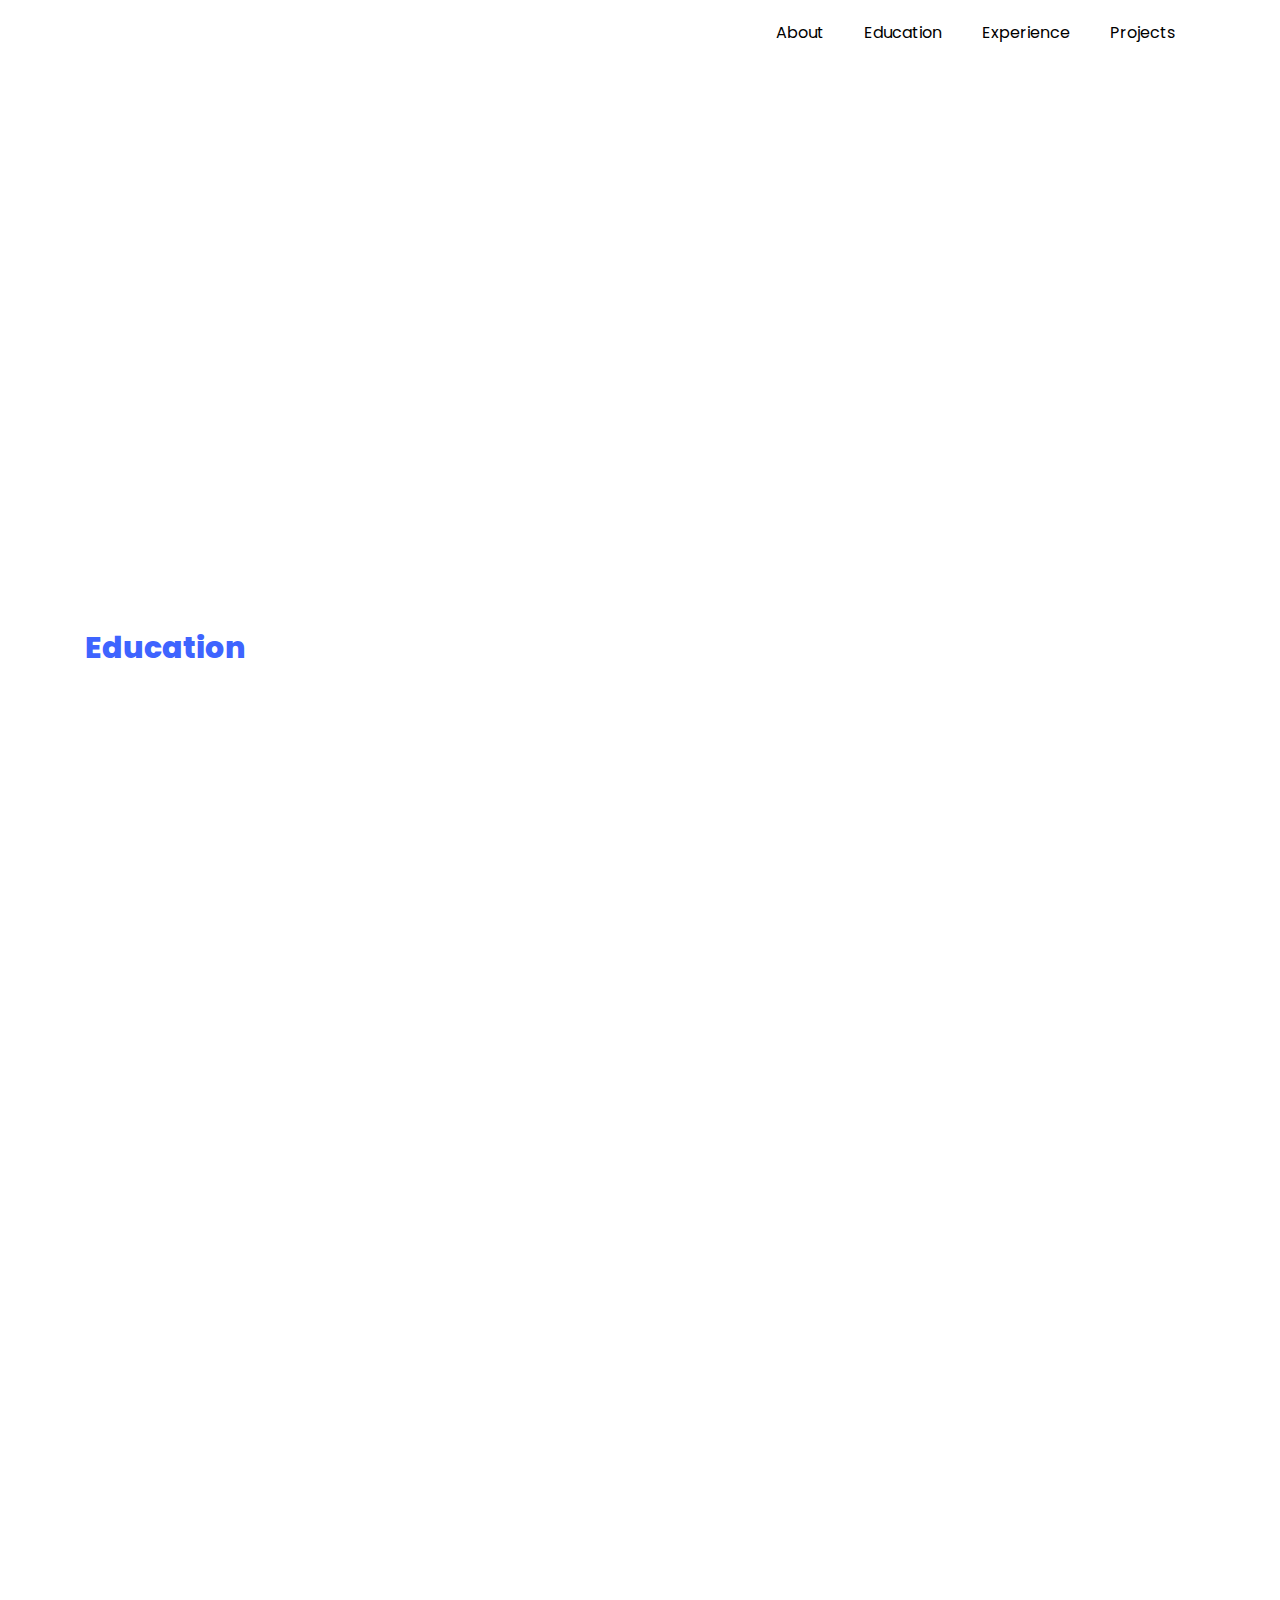
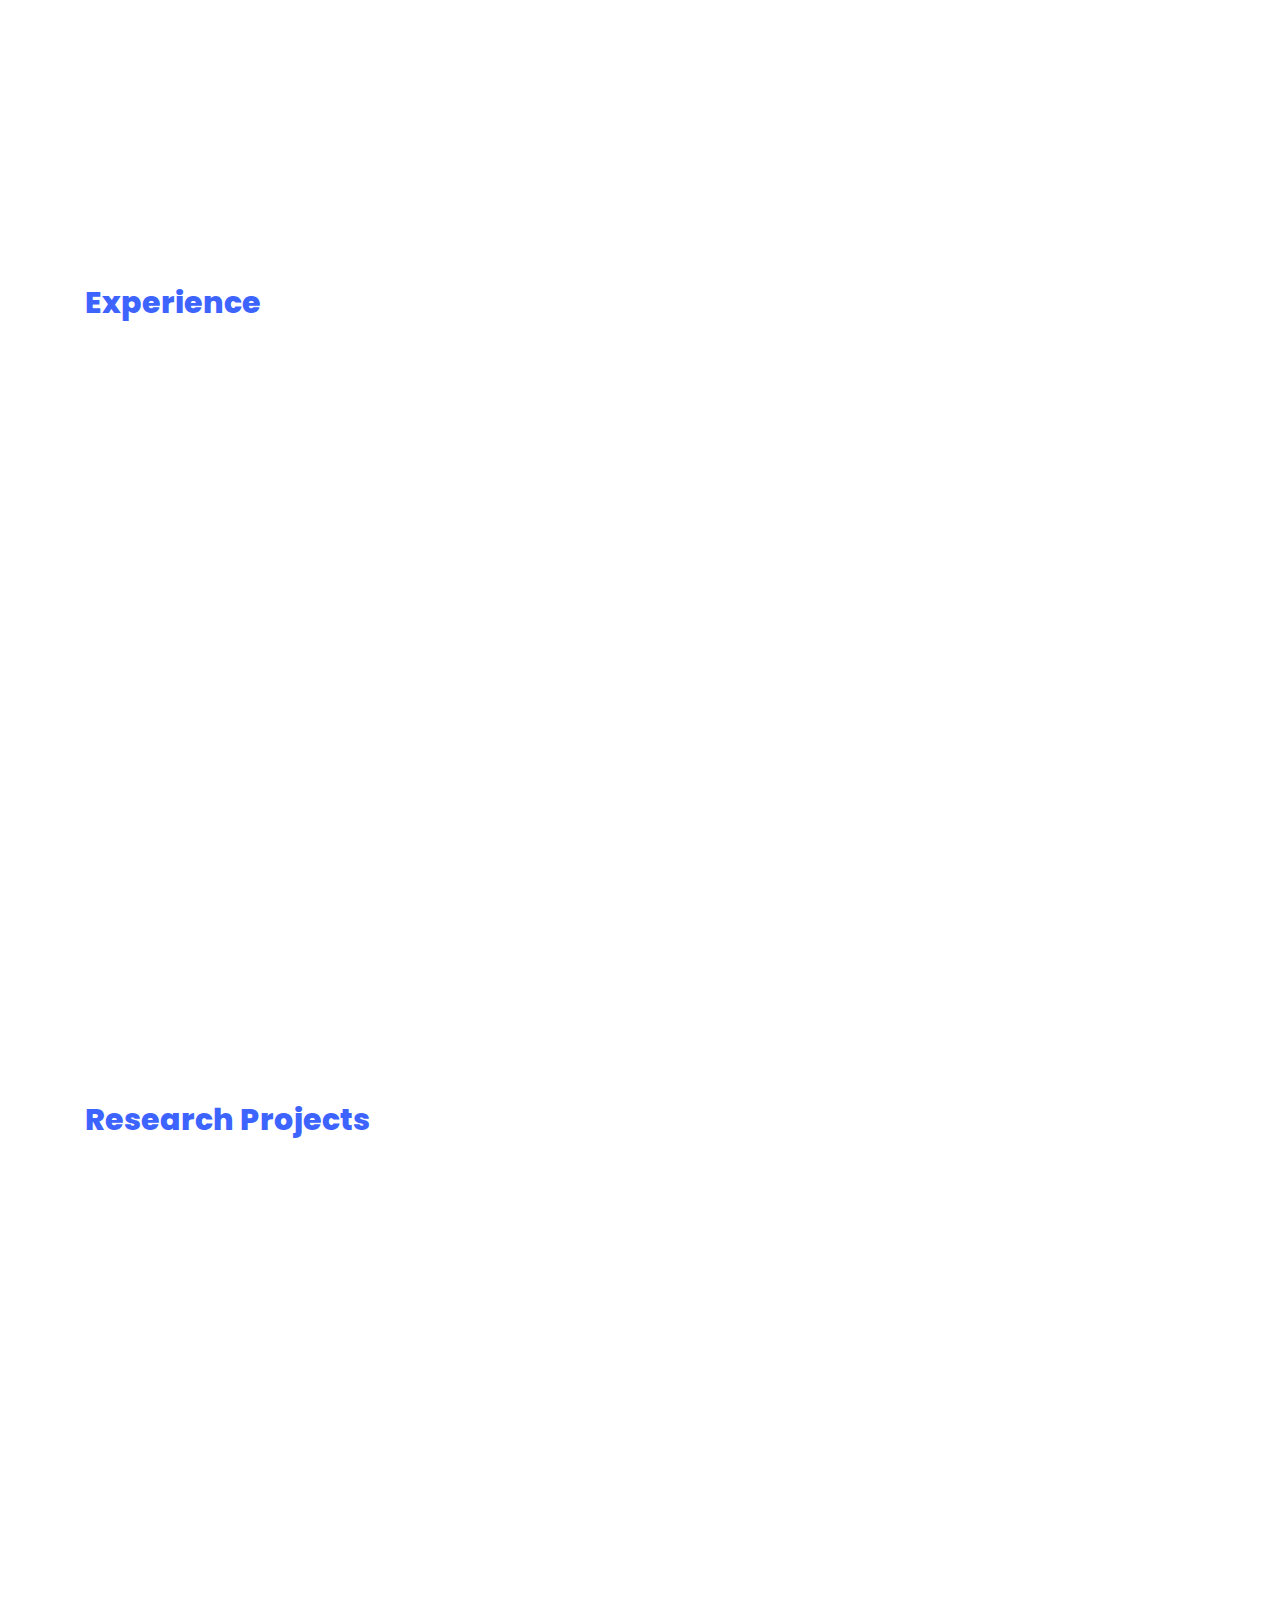
==== index.html @ 813f7b82 "added the website files" ====
<!DOCTYPE html>
<html lang="en">

<head>
	<title>Al-Muataz Khalil</title>
	<meta charset="utf-8">
	<meta name="viewport" content="width=device-width, initial-scale=1, shrink-to-fit=no">

	<link href="https://fonts.googleapis.com/css?family=Poppins:100,200,300,400,500,600,700,800,900" rel="stylesheet">
	<link rel="stylesheet" href="css/open-iconic-bootstrap.min.css">
	<link rel="stylesheet" href="css/animate.css">
	<link rel="stylesheet" href="css/owl.carousel.min.css">
	<link rel="stylesheet" href="css/owl.theme.default.min.css">
	<link rel="stylesheet" href="css/magnific-popup.css">
	<link rel="stylesheet" href="css/aos.css">
	<link rel="stylesheet" href="css/ionicons.min.css">
	<link rel="stylesheet" href="css/flaticon.css">
	<link rel="stylesheet" href="css/icomoon.css">
	<link rel="stylesheet" href="css/style.css">
</head>

<body>

	<nav class="navbar navbar-expand-lg navbar-dark ftco_navbar ftco-navbar-light site-navbar-target" id="ftco-navbar">
		<div class="container">
			<!-- <a class="navbar-brand" href="index.html">Al-Muataz Khalil</a> -->
			<!-- <button class="navbar-toggler js-fh5co-nav-toggle fh5co-nav-toggle" type="button" data-toggle="collapse" data-target="#ftco-nav" aria-controls="ftco-nav" aria-expanded="false" aria-label="Toggle navigation">
	        <span class="oi oi-menu"></span> Menu
	      </button> -->

			<div class="collapse navbar-collapse" id="ftco-nav">
				<ul class="navbar-nav nav ml-auto">
					<!-- <li class="nav-item"><a href="#home-section" class="nav-link"><span>Home</span></a></li> -->
					<li class="nav-item"><a href="#about-section" class="nav-link"><span>About</span></a></li>
					<li class="nav-item"><a href="#education-section" class="nav-link"><span>Education</span></a></li>
					<li class="nav-item"><a href="#experience-section" class="nav-link"><span>Experience</span></a></li>
					<li class="nav-item"><a href="#projects-section" class="nav-link"><span>Projects</span></a></li>
					<!-- <li class="nav-item"><a href="#contact-section" class="nav-link"><span>Contact</span></a></li> -->
				</ul>
			</div>
		</div>
	</nav>

	</br> </br>

	<!-- <section class="hero-wrap js-fullheight">
      <div class="overlay"></div>
      <div class="container">
        <div class="row no-gutters slider-text js-fullheight justify-content-center align-items-center">
          <div class="col-lg-8 col-md-6 ftco-animate d-flex align-items-center">
          	<div class="text text-center">
          		<span class="subheading">Hey! I am</span>
		  				<h1>Ronaldo Fredrickson</h1>
			  				<h2>I'm a
								  <span
								     class="txt-rotate"
								     data-period="2000"
								     data-rotate='[ "Web Designer.", "Developer.", "Photographer.", "Marketer.", "Blogger" ]'></span>
								</h2>
							</div>
            </div>
          </div>
        </div>
      </div>
      <div class="mouse">
				<a href="#" class="mouse-icon">
					<div class="mouse-wheel"><span class="ion-ios-arrow-round-down"></span></div>
				</a>
			</div>
    </section> -->

	<section class="ftco-about img ftco-section ftco-no-pt ftco-no-pb" id="about-section">
		<div class="container">
			<div class="row d-flex no-gutters">
				<div class="col-md-3 col-lg-3 d-flex">
					<div class="img-about img d-flex align-items-stretch">
						<!-- <div class="overlay"></div> -->
						<div class="img d-flex align-self-stretch align-items-center"
							style="background-image:url(images/al.png);">
						</div>
					</div>
				</div>
				<div class="col-md-9 col-lg-9 pl-md-5 py-5">
					<div class="row justify-content-start pb-3">
						<div class="col-md-12 heading-section ftco-animate">
							<h2 class="mb-4">Al-Muataz Khalil</h2>

							<p>A small river named Duden flows by their place and supplies it with the necessary
								regelialia.
								A small river named Duden flows by their place and supplies it with the necessary
								regelialia.
								A small river named Duden flows by their place and supplies it with the necessary
								regelialia.
								A small river named Duden flows by their place and supplies it with the necessary
								regelialia.
								A small river named Duden flows by their place and supplies it with the necessary
								regelialia.
							</p>
							<!-- <ul class="about-info mt-4 px-md-0 px-2">
								<li class="d-flex"><span>Name:</span> <span>Ronaldo Fredrickson</span></li>
								<li class="d-flex"><span>Date of birth:</span> <span>November 28, 1989</span></li>
								<li class="d-flex"><span>Address:</span> <span>San Francisco CA 97987 USA</span></li>
								<li class="d-flex"><span>Zip code:</span> <span>1000</span></li>
								<li class="d-flex"><span>Email:</span> <span>ronaldo@gmail.com</span></li>
								<li class="d-flex"><span>Phone: </span> <span>+1-2234-5678-9-0</span></li>
							</ul> -->
						</div>
					</div>
					<div class="counter-wrap ftco-animate d-flex mt-md-3">
						<div class="text">
							<p><a href="#" class="btn btn-primary py-3 px-3">Download CV</a></p>
						</div>
					</div>
				</div>
			</div>
		</div>
	</section>

	<section class="ftco-section ftco-no-pb goto-here" id="resume-section">
		<div class="container">

			<div id="education-section" class="page one">
				<h2 class="heading">Education</h2>
				<div class="resume-wrap d-flex ftco-animate">
					<div class="icon d-flex align-items-center justify-content-center">
						<span class="flaticon-ideas"></span>
					</div>
					<div class="text pl-3">
						<span class="date">2014-2015</span>
						<h2>Bachelor of Science in Computer Science</h2>
						<span class="position">Cambridge University</span>
						<p>A small river named Duden flows by their place and supplies it with the necessary
							regelialia. It is a paradisematic country, in which roasted parts of sentences fly
							into your mouth.</p>
					</div>
				</div>
				<div class="resume-wrap d-flex ftco-animate">
					<div class="icon d-flex align-items-center justify-content-center">
						<span class="flaticon-flasks"></span>
					</div>
					<div class="text pl-3">
						<span class="date">2014-2015</span>
						<h2>Computer Processing Systems/Computer Software</h2>
						<span class="position">Cambridge University</span>
						<p>A small river named Duden flows by their place and supplies it with the necessary
							regelialia. It is a paradisematic country, in which roasted parts of sentences fly
							into your mouth.</p>
					</div>
				</div>
				<div class="resume-wrap d-flex ftco-animate">
					<div class="icon d-flex align-items-center justify-content-center">
						<span class="flaticon-analysis"></span>
					</div>
					<div class="text pl-3">
						<span class="date">2014-2015</span>
						<h2>Diploma in Computer</h2>
						<span class="position">Cambridge University</span>
						<p>A small river named Duden flows by their place and supplies it with the necessary
							regelialia. It is a paradisematic country, in which roasted parts of sentences fly
							into your mouth.</p>
					</div>
				</div>
				<div class="resume-wrap d-flex ftco-animate">
					<div class="icon d-flex align-items-center justify-content-center">
						<span class="flaticon-innovation"></span>
					</div>
					<div class="text pl-3">
						<span class="date">2014-2015</span>
						<h2>Art &amp; Creative Director</h2>
						<span class="position">Cambridge University</span>
						<p>A small river named Duden flows by their place and supplies it with the necessary
							regelialia. It is a paradisematic country, in which roasted parts of sentences fly
							into your mouth.</p>
					</div>
				</div>

				<div class="resume-wrap d-flex ftco-animate">
					<div class="icon d-flex align-items-center justify-content-center">
						<span class="flaticon-idea"></span>
					</div>
					<div class="text pl-3">
						<span class="date">2014-2015</span>
						<h2>Art &amp; Creative Director</h2>
						<span class="position">Cambridge University</span>
						<p>A small river named Duden flows by their place and supplies it with the necessary
							regelialia. It is a paradisematic country, in which roasted parts of sentences fly
							into your mouth.</p>
					</div>
				</div>


			</div>

			<div id="experience-section" class="page two">
				<h2 class="heading">Experience</h2>
				<div class="resume-wrap d-flex ftco-animate">
					<!-- <div class="icon d-flex align-items-center justify-content-center">
						<span class="flaticon-ideas"></span>
					</div> -->
					<div class="text pl-3">
						<span class="date">2014-2015</span>
						<h2>Software Developer</h2>
						<span class="position">Cambridge University</span>
						<p>A small river named Duden flows by their place and supplies it with the necessary
							regelialia. It is a paradisematic country, in which roasted parts of sentences fly
							into your mouth.</p>
					</div>
				</div>
				<div class="resume-wrap d-flex ftco-animate">
					<!-- <div class="icon d-flex align-items-center justify-content-center">
						<span class="flaticon-ideas"></span>
					</div> -->
					<div class="text pl-3">
						<span class="date">2014-2015</span>
						<h2>Web Designer</h2>
						<span class="position">Cambridge University</span>
						<p>A small river named Duden flows by their place and supplies it with the necessary
							regelialia. It is a paradisematic country, in which roasted parts of sentences fly
							into your mouth.</p>
					</div>
				</div>
				<div class="resume-wrap d-flex ftco-animate">
					<!-- <div class="icon d-flex align-items-center justify-content-center">
						<span class="flaticon-ideas"></span>
					</div> -->
					<div class="text pl-3">
						<span class="date">2014-2015</span>
						<h2>Web Marketing</h2>
						<span class="position">Cambridge University</span>
						<p>A small river named Duden flows by their place and supplies it with the necessary
							regelialia. It is a paradisematic country, in which roasted parts of sentences fly
							into your mouth.</p>
					</div>
				</div>
			</div>

			<div id="projects-section" class="page four">
				<h2 class="heading">Research Projects</h2>

				<div class="resume-wrap d-flex ftco-animate">
					<div class="row">
						<div class="col-3 bio">
							<img src="images/chart.png" alt="Image placeholder" class="img-fluid mb-4">
						</div>
						<div class="col-9 text">
							<span class="date">2022</span>
							<h2>A fully automatic deep learning system for COVID-19 diagnostic and prognostic analysis
							</h2>
							<span class="position">Harvard University</span>
							<p>A small river named Duden flows by their place and supplies it with the necessary
								regelialia. It is a paradisematic country, in which roasted parts of sentences fly
								into your mouth. A small river named Duden flows by their place and supplies it with the necessary
								regelialia. It is a paradisematic country, in which roasted parts of sentences fly
								into your mouth.</p>

								<div style="display: inline-block;">
									<img src="images/pdf.png" width="16px"/>
									<a href="https://github.com/tarfahalrashed" target="_blank">PDF</a>
								</div>
								<div style="display: inline-block;">
									&nbsp;&nbsp;&nbsp;
									<img src="images/github.png" width="16px"/>
									<a href="https://github.com/tarfahalrashed" target="_blank">Code</a>
								</div>

						</div>
					</div>
				</div>

				<div class="resume-wrap d-flex ftco-animate">
					<div class="row">
						<div class="col-3 bio">
							<img src="images/chart1.png" alt="Image placeholder" class="img-fluid mb-4">
						</div>
						<div class="col-9 text">
							<span class="date">2021</span>
							<h2>Deep Learning and Medical Image Analysis for COVID-19 Diagnosis and Prediction
							</h2>
							<span class="position">Harvard University</span>
							<p>A small river named Duden flows by their place and supplies it with the necessary
								regelialia. It is a paradisematic country, in which roasted parts of sentences fly
								into your mouth. A small river named Duden flows by their place and supplies it with the necessary
								regelialia. It is a paradisematic country, in which roasted parts of sentences fly
								into your mouth.</p>
						</div>
					</div>
				</div>

			</div>

		</div>
	</section>


	<!--
    <footer class="ftco-footer ftco-section">
    </footer>
	-->



	<!-- loader -->
	<!-- <div id="ftco-loader" class="show fullscreen"><svg class="circular" width="48px" height="48px">
			<circle class="path-bg" cx="24" cy="24" r="22" fill="none" stroke-width="4" stroke="#eeeeee" />
			<circle class="path" cx="24" cy="24" r="22" fill="none" stroke-width="4" stroke-miterlimit="10"
				stroke="#F96D00" />
		</svg>
	</div> -->


	<script src="js/jquery.min.js"></script>
	<script src="js/jquery-migrate-3.0.1.min.js"></script>
	<script src="js/popper.min.js"></script>
	<script src="js/bootstrap.min.js"></script>
	<script src="js/jquery.easing.1.3.js"></script>
	<script src="js/jquery.waypoints.min.js"></script>
	<script src="js/jquery.stellar.min.js"></script>
	<script src="js/owl.carousel.min.js"></script>
	<script src="js/jquery.magnific-popup.min.js"></script>
	<script src="js/aos.js"></script>
	<script src="js/jquery.animateNumber.min.js"></script>
	<script src="js/scrollax.min.js"></script>

	<script src="js/main.js"></script>

</body>

</html>
---- css/flaticon.css ----
/*
  	Flaticon icon font: Flaticon
  	Creation date: 04/01/2019 13:45
  	*/


@font-face {
  font-family: "Flaticon";
  src: url("../fonts/flaticon/font/Flaticon.eot");
  src: url("../fonts/flaticon/font/Flaticon.eot?#iefix") format("embedded-opentype"),
       url("../fonts/flaticon/font/Flaticon.woff") format("woff"),
       url("../fonts/flaticon/font/Flaticon.ttf") format("truetype"),
       url("../fonts/flaticon/font/Flaticon.svg#Flaticon") format("svg");
  font-weight: normal;
  font-style: normal;
}

@media screen and (-webkit-min-device-pixel-ratio:0) {
  @font-face {
    font-family: "Flaticon";
    src: url("../fonts/flaticon/font/Flaticon.svg#Flaticon") format("svg");
  }
}

[class^="flaticon-"]:before, [class*=" flaticon-"]:before,
[class^="flaticon-"]:after, [class*=" flaticon-"]:after {   
  font-family: Flaticon;
  font-style: normal;
  font-weight: normal;
  font-variant: normal;
  text-transform: none;
  line-height: 1;

  /* Better Font Rendering =========== */
  -webkit-font-smoothing: antialiased;
  -moz-osx-font-smoothing: grayscale;
}

.flaticon-ideas:before { content: "\f100"; }
.flaticon-flasks:before { content: "\f101"; }
.flaticon-analysis:before { content: "\f102"; }
.flaticon-ux-design:before { content: "\f103"; }
.flaticon-web-design:before { content: "\f104"; }
.flaticon-idea:before { content: "\f105"; }
.flaticon-innovation:before { content: "\f106"; }
---- css/icomoon.css ----
@font-face {
  font-family: 'icomoon';
  src:  url('../fonts/icomoon/icomoon.eot?6tt51o');
  src:  url('../fonts/icomoon/icomoon.eot?6tt51o#iefix') format('embedded-opentype'),
    url('../fonts/icomoon/icomoon.ttf?6tt51o') format('truetype'),
    url('../fonts/icomoon/icomoon.woff?6tt51o') format('woff'),
    url('../fonts/icomoon/icomoon.svg?6tt51o#icomoon') format('svg');
  font-weight: normal;
  font-style: normal;
}

[class^="icon-"], [class*=" icon-"] {
  /* use !important to prevent issues with browser extensions that change fonts */
  font-family: 'icomoon' !important;
  speak: none;
  font-style: normal;
  font-weight: normal;
  font-variant: normal;
  text-transform: none;
  line-height: 1;

  /* Better Font Rendering =========== */
  -webkit-font-smoothing: antialiased;
  -moz-osx-font-smoothing: grayscale;
}

.icon-asterisk:before {
  content: "\f069";
}
.icon-plus:before {
  content: "\f067";
}
.icon-question:before {
  content: "\f128";
}
.icon-minus:before {
  content: "\f068";
}
.icon-glass:before {
  content: "\f000";
}
.icon-music:before {
  content: "\f001";
}
.icon-search:before {
  content: "\f002";
}
.icon-envelope-o:before {
  content: "\f003";
}
.icon-heart:before {
  content: "\f004";
}
.icon-star:before {
  content: "\f005";
}
.icon-star-o:before {
  content: "\f006";
}
.icon-user:before {
  content: "\f007";
}
.icon-film:before {
  content: "\f008";
}
.icon-th-large:before {
  content: "\f009";
}
.icon-th:before {
  content: "\f00a";
}
.icon-th-list:before {
  content: "\f00b";
}
.icon-check:before {
  content: "\f00c";
}
.icon-close:before {
  content: "\f00d";
}
.icon-remove:before {
  content: "\f00d";
}
.icon-times:before {
  content: "\f00d";
}
.icon-search-plus:before {
  content: "\f00e";
}
.icon-search-minus:before {
  content: "\f010";
}
.icon-power-off:before {
  content: "\f011";
}
.icon-signal:before {
  content: "\f012";
}
.icon-cog:before {
  content: "\f013";
}
.icon-gear:before {
  content: "\f013";
}
.icon-trash-o:before {
  content: "\f014";
}
.icon-home:before {
  content: "\f015";
}
.icon-file-o:before {
  content: "\f016";
}
.icon-clock-o:before {
  content: "\f017";
}
.icon-road:before {
  content: "\f018";
}
.icon-download:before {
  content: "\f019";
}
.icon-arrow-circle-o-down:before {
  content: "\f01a";
}
.icon-arrow-circle-o-up:before {
  content: "\f01b";
}
.icon-inbox:before {
  content: "\f01c";
}
.icon-play-circle-o:before {
  content: "\f01d";
}
.icon-repeat:before {
  content: "\f01e";
}
.icon-rotate-right:before {
  content: "\f01e";
}
.icon-refresh:before {
  content: "\f021";
}
.icon-list-alt:before {
  content: "\f022";
}
.icon-lock:before {
  content: "\f023";
}
.icon-flag:before {
  content: "\f024";
}
.icon-headphones:before {
  content: "\f025";
}
.icon-volume-off:before {
  content: "\f026";
}
.icon-volume-down:before {
  content: "\f027";
}
.icon-volume-up:before {
  content: "\f028";
}
.icon-qrcode:before {
  content: "\f029";
}
.icon-barcode:before {
  content: "\f02a";
}
.icon-tag:before {
  content: "\f02b";
}
.icon-tags:before {
  content: "\f02c";
}
.icon-book:before {
  content: "\f02d";
}
.icon-bookmark:before {
  content: "\f02e";
}
.icon-print:before {
  content: "\f02f";
}
.icon-camera:before {
  content: "\f030";
}
.icon-font:before {
  content: "\f031";
}
.icon-bold:before {
  content: "\f032";
}
.icon-italic:before {
  content: "\f033";
}
.icon-text-height:before {
  content: "\f034";
}
.icon-text-width:before {
  content: "\f035";
}
.icon-align-left:before {
  content: "\f036";
}
.icon-align-center:before {
  content: "\f037";
}
.icon-align-right:before {
  content: "\f038";
}
.icon-align-justify:before {
  content: "\f039";
}
.icon-list:before {
  content: "\f03a";
}
.icon-dedent:before {
  content: "\f03b";
}
.icon-outdent:before {
  content: "\f03b";
}
.icon-indent:before {
  content: "\f03c";
}
.icon-video-camera:before {
  content: "\f03d";
}
.icon-image:before {
  content: "\f03e";
}
.icon-photo:before {
  content: "\f03e";
}
.icon-picture-o:before {
  content: "\f03e";
}
.icon-pencil:before {
  content: "\f040";
}
.icon-map-marker:before {
  content: "\f041";
}
.icon-adjust:before {
  content: "\f042";
}
.icon-tint:before {
  content: "\f043";
}
.icon-edit:before {
  content: "\f044";
}
.icon-pencil-square-o:before {
  content: "\f044";
}
.icon-share-square-o:before {
  content: "\f045";
}
.icon-check-square-o:before {
  content: "\f046";
}
.icon-arrows:before {
  content: "\f047";
}
.icon-step-backward:before {
  content: "\f048";
}
.icon-fast-backward:before {
  content: "\f049";
}
.icon-backward:before {
  content: "\f04a";
}
.icon-play:before {
  content: "\f04b";
}
.icon-pause:before {
  content: "\f04c";
}
.icon-stop:before {
  content: "\f04d";
}
.icon-forward:before {
  content: "\f04e";
}
.icon-fast-forward:before {
  content: "\f050";
}
.icon-step-forward:before {
  content: "\f051";
}
.icon-eject:before {
  content: "\f052";
}
.icon-chevron-left:before {
  content: "\f053";
}
.icon-chevron-right:before {
  content: "\f054";
}
.icon-plus-circle:before {
  content: "\f055";
}
.icon-minus-circle:before {
  content: "\f056";
}
.icon-times-circle:before {
  content: "\f057";
}
.icon-check-circle:before {
  content: "\f058";
}
.icon-question-circle:before {
  content: "\f059";
}
.icon-info-circle:before {
  content: "\f05a";
}
.icon-crosshairs:before {
  content: "\f05b";
}
.icon-times-circle-o:before {
  content: "\f05c";
}
.icon-check-circle-o:before {
  content: "\f05d";
}
.icon-ban:before {
  content: "\f05e";
}
.icon-arrow-left:before {
  content: "\f060";
}
.icon-arrow-right:before {
  content: "\f061";
}
.icon-arrow-up:before {
  content: "\f062";
}
.icon-arrow-down:before {
  content: "\f063";
}
.icon-mail-forward:before {
  content: "\f064";
}
.icon-share:before {
  content: "\f064";
}
.icon-expand:before {
  content: "\f065";
}
.icon-compress:before {
  content: "\f066";
}
.icon-exclamation-circle:before {
  content: "\f06a";
}
.icon-gift:before {
  content: "\f06b";
}
.icon-leaf:before {
  content: "\f06c";
}
.icon-fire:before {
  content: "\f06d";
}
.icon-eye:before {
  content: "\f06e";
}
.icon-eye-slash:before {
  content: "\f070";
}
.icon-exclamation-triangle:before {
  content: "\f071";
}
.icon-warning:before {
  content: "\f071";
}
.icon-plane:before {
  content: "\f072";
}
.icon-calendar:before {
  content: "\f073";
}
.icon-random:before {
  content: "\f074";
}
.icon-comment:before {
  content: "\f075";
}
.icon-magnet:before {
  content: "\f076";
}
.icon-chevron-up:before {
  content: "\f077";
}
.icon-chevron-down:before {
  content: "\f078";
}
.icon-retweet:before {
  content: "\f079";
}
.icon-shopping-cart:before {
  content: "\f07a";
}
.icon-folder:before {
  content: "\f07b";
}
.icon-folder-open:before {
  content: "\f07c";
}
.icon-arrows-v:before {
  content: "\f07d";
}
.icon-arrows-h:before {
  content: "\f07e";
}
.icon-bar-chart:before {
  content: "\f080";
}
.icon-bar-chart-o:before {
  content: "\f080";
}
.icon-twitter-square:before {
  content: "\f081";
}
.icon-facebook-square:before {
  content: "\f082";
}
.icon-camera-retro:before {
  content: "\f083";
}
.icon-key:before {
  content: "\f084";
}
.icon-cogs:before {
  content: "\f085";
}
.icon-gears:before {
  content: "\f085";
}
.icon-comments:before {
  content: "\f086";
}
.icon-thumbs-o-up:before {
  content: "\f087";
}
.icon-thumbs-o-down:before {
  content: "\f088";
}
.icon-star-half:before {
  content: "\f089";
}
.icon-heart-o:before {
  content: "\f08a";
}
.icon-sign-out:before {
  content: "\f08b";
}
.icon-linkedin-square:before {
  content: "\f08c";
}
.icon-thumb-tack:before {
  content: "\f08d";
}
.icon-external-link:before {
  content: "\f08e";
}
.icon-sign-in:before {
  content: "\f090";
}
.icon-trophy:before {
  content: "\f091";
}
.icon-github-square:before {
  content: "\f092";
}
.icon-upload:before {
  content: "\f093";
}
.icon-lemon-o:before {
  content: "\f094";
}
.icon-phone:before {
  content: "\f095";
}
.icon-square-o:before {
  content: "\f096";
}
.icon-bookmark-o:before {
  content: "\f097";
}
.icon-phone-square:before {
  content: "\f098";
}
.icon-twitter:before {
  content: "\f099";
}
.icon-facebook:before {
  content: "\f09a";
}
.icon-facebook-f:before {
  content: "\f09a";
}
.icon-github:before {
  content: "\f09b";
}
.icon-unlock:before {
  content: "\f09c";
}
.icon-credit-card:before {
  content: "\f09d";
}
.icon-feed:before {
  content: "\f09e";
}
.icon-rss:before {
  content: "\f09e";
}
.icon-hdd-o:before {
  content: "\f0a0";
}
.icon-bullhorn:before {
  content: "\f0a1";
}
.icon-bell-o:before {
  content: "\f0a2";
}
.icon-certificate:before {
  content: "\f0a3";
}
.icon-hand-o-right:before {
  content: "\f0a4";
}
.icon-hand-o-left:before {
  content: "\f0a5";
}
.icon-hand-o-up:before {
  content: "\f0a6";
}
.icon-hand-o-down:before {
  content: "\f0a7";
}
.icon-arrow-circle-left:before {
  content: "\f0a8";
}
.icon-arrow-circle-right:before {
  content: "\f0a9";
}
.icon-arrow-circle-up:before {
  content: "\f0aa";
}
.icon-arrow-circle-down:before {
  content: "\f0ab";
}
.icon-globe:before {
  content: "\f0ac";
}
.icon-wrench:before {
  content: "\f0ad";
}
.icon-tasks:before {
  content: "\f0ae";
}
.icon-filter:before {
  content: "\f0b0";
}
.icon-briefcase:before {
  content: "\f0b1";
}
.icon-arrows-alt:before {
  content: "\f0b2";
}
.icon-group:before {
  content: "\f0c0";
}
.icon-users:before {
  content: "\f0c0";
}
.icon-chain:before {
  content: "\f0c1";
}
.icon-link:before {
  content: "\f0c1";
}
.icon-cloud:before {
  content: "\f0c2";
}
.icon-flask:before {
  content: "\f0c3";
}
.icon-cut:before {
  content: "\f0c4";
}
.icon-scissors:before {
  content: "\f0c4";
}
.icon-copy:before {
  content: "\f0c5";
}
.icon-files-o:before {
  content: "\f0c5";
}
.icon-paperclip:before {
  content: "\f0c6";
}
.icon-floppy-o:before {
  content: "\f0c7";
}
.icon-save:before {
  content: "\f0c7";
}
.icon-square:before {
  content: "\f0c8";
}
.icon-bars:before {
  content: "\f0c9";
}
.icon-navicon:before {
  content: "\f0c9";
}
.icon-reorder:before {
  content: "\f0c9";
}
.icon-list-ul:before {
  content: "\f0ca";
}
.icon-list-ol:before {
  content: "\f0cb";
}
.icon-strikethrough:before {
  content: "\f0cc";
}
.icon-underline:before {
  content: "\f0cd";
}
.icon-table:before {
  content: "\f0ce";
}
.icon-magic:before {
  content: "\f0d0";
}
.icon-truck:before {
  content: "\f0d1";
}
.icon-pinterest:before {
  content: "\f0d2";
}
.icon-pinterest-square:before {
  content: "\f0d3";
}
.icon-google-plus-square:before {
  content: "\f0d4";
}
.icon-google-plus:before {
  content: "\f0d5";
}
.icon-money:before {
  content: "\f0d6";
}
.icon-caret-down:before {
  content: "\f0d7";
}
.icon-caret-up:before {
  content: "\f0d8";
}
.icon-caret-left:before {
  content: "\f0d9";
}
.icon-caret-right:before {
  content: "\f0da";
}
.icon-columns:before {
  content: "\f0db";
}
.icon-sort:before {
  content: "\f0dc";
}
.icon-unsorted:before {
  content: "\f0dc";
}
.icon-sort-desc:before {
  content: "\f0dd";
}
.icon-sort-down:before {
  content: "\f0dd";
}
.icon-sort-asc:before {
  content: "\f0de";
}
.icon-sort-up:before {
  content: "\f0de";
}
.icon-envelope:before {
  content: "\f0e0";
}
.icon-linkedin:before {
  content: "\f0e1";
}
.icon-rotate-left:before {
  content: "\f0e2";
}
.icon-undo:before {
  content: "\f0e2";
}
.icon-gavel:before {
  content: "\f0e3";
}
.icon-legal:before {
  content: "\f0e3";
}
.icon-dashboard:before {
  content: "\f0e4";
}
.icon-tachometer:before {
  content: "\f0e4";
}
.icon-comment-o:before {
  content: "\f0e5";
}
.icon-comments-o:before {
  content: "\f0e6";
}
.icon-bolt:before {
  content: "\f0e7";
}
.icon-flash:before {
  content: "\f0e7";
}
.icon-sitemap:before {
  content: "\f0e8";
}
.icon-umbrella:before {
  content: "\f0e9";
}
.icon-clipboard:before {
  content: "\f0ea";
}
.icon-paste:before {
  content: "\f0ea";
}
.icon-lightbulb-o:before {
  content: "\f0eb";
}
.icon-exchange:before {
  content: "\f0ec";
}
.icon-cloud-download:before {
  content: "\f0ed";
}
.icon-cloud-upload:before {
  content: "\f0ee";
}
.icon-user-md:before {
  content: "\f0f0";
}
.icon-stethoscope:before {
  content: "\f0f1";
}
.icon-suitcase:before {
  content: "\f0f2";
}
.icon-bell:before {
  content: "\f0f3";
}
.icon-coffee:before {
  content: "\f0f4";
}
.icon-cutlery:before {
  content: "\f0f5";
}
.icon-file-text-o:before {
  content: "\f0f6";
}
.icon-building-o:before {
  content: "\f0f7";
}
.icon-hospital-o:before {
  content: "\f0f8";
}
.icon-ambulance:before {
  content: "\f0f9";
}
.icon-medkit:before {
  content: "\f0fa";
}
.icon-fighter-jet:before {
  content: "\f0fb";
}
.icon-beer:before {
  content: "\f0fc";
}
.icon-h-square:before {
  content: "\f0fd";
}
.icon-plus-square:before {
  content: "\f0fe";
}
.icon-angle-double-left:before {
  content: "\f100";
}
.icon-angle-double-right:before {
  content: "\f101";
}
.icon-angle-double-up:before {
  content: "\f102";
}
.icon-angle-double-down:before {
  content: "\f103";
}
.icon-angle-left:before {
  content: "\f104";
}
.icon-angle-right:before {
  content: "\f105";
}
.icon-angle-up:before {
  content: "\f106";
}
.icon-angle-down:before {
  content: "\f107";
}
.icon-desktop:before {
  content: "\f108";
}
.icon-laptop:before {
  content: "\f109";
}
.icon-tablet:before {
  content: "\f10a";
}
.icon-mobile:before {
  content: "\f10b";
}
.icon-mobile-phone:before {
  content: "\f10b";
}
.icon-circle-o:before {
  content: "\f10c";
}
.icon-quote-left:before {
  content: "\f10d";
}
.icon-quote-right:before {
  content: "\f10e";
}
.icon-spinner:before {
  content: "\f110";
}
.icon-circle:before {
  content: "\f111";
}
.icon-mail-reply:before {
  content: "\f112";
}
.icon-reply:before {
  content: "\f112";
}
.icon-github-alt:before {
  content: "\f113";
}
.icon-folder-o:before {
  content: "\f114";
}
.icon-folder-open-o:before {
  content: "\f115";
}
.icon-smile-o:before {
  content: "\f118";
}
.icon-frown-o:before {
  content: "\f119";
}
.icon-meh-o:before {
  content: "\f11a";
}
.icon-gamepad:before {
  content: "\f11b";
}
.icon-keyboard-o:before {
  content: "\f11c";
}
.icon-flag-o:before {
  content: "\f11d";
}
.icon-flag-checkered:before {
  content: "\f11e";
}
.icon-terminal:before {
  content: "\f120";
}
.icon-code:before {
  content: "\f121";
}
.icon-mail-reply-all:before {
  content: "\f122";
}
.icon-reply-all:before {
  content: "\f122";
}
.icon-star-half-empty:before {
  content: "\f123";
}
.icon-star-half-full:before {
  content: "\f123";
}
.icon-star-half-o:before {
  content: "\f123";
}
.icon-location-arrow:before {
  content: "\f124";
}
.icon-crop:before {
  content: "\f125";
}
.icon-code-fork:before {
  content: "\f126";
}
.icon-chain-broken:before {
  content: "\f127";
}
.icon-unlink:before {
  content: "\f127";
}
.icon-info:before {
  content: "\f129";
}
.icon-exclamation:before {
  content: "\f12a";
}
.icon-superscript:before {
  content: "\f12b";
}
.icon-subscript:before {
  content: "\f12c";
}
.icon-eraser:before {
  content: "\f12d";
}
.icon-puzzle-piece:before {
  content: "\f12e";
}
.icon-microphone:before {
  content: "\f130";
}
.icon-microphone-slash:before {
  content: "\f131";
}
.icon-shield:before {
  content: "\f132";
}
.icon-calendar-o:before {
  content: "\f133";
}
.icon-fire-extinguisher:before {
  content: "\f134";
}
.icon-rocket:before {
  content: "\f135";
}
.icon-maxcdn:before {
  content: "\f136";
}
.icon-chevron-circle-left:before {
  content: "\f137";
}
.icon-chevron-circle-right:before {
  content: "\f138";
}
.icon-chevron-circle-up:before {
  content: "\f139";
}
.icon-chevron-circle-down:before {
  content: "\f13a";
}
.icon-html5:before {
  content: "\f13b";
}
.icon-css3:before {
  content: "\f13c";
}
.icon-anchor:before {
  content: "\f13d";
}
.icon-unlock-alt:before {
  content: "\f13e";
}
.icon-bullseye:before {
  content: "\f140";
}
.icon-ellipsis-h:before {
  content: "\f141";
}
.icon-ellipsis-v:before {
  content: "\f142";
}
.icon-rss-square:before {
  content: "\f143";
}
.icon-play-circle:before {
  content: "\f144";
}
.icon-ticket:before {
  content: "\f145";
}
.icon-minus-square:before {
  content: "\f146";
}
.icon-minus-square-o:before {
  content: "\f147";
}
.icon-level-up:before {
  content: "\f148";
}
.icon-level-down:before {
  content: "\f149";
}
.icon-check-square:before {
  content: "\f14a";
}
.icon-pencil-square:before {
  content: "\f14b";
}
.icon-external-link-square:before {
  content: "\f14c";
}
.icon-share-square:before {
  content: "\f14d";
}
.icon-compass:before {
  content: "\f14e";
}
.icon-caret-square-o-down:before {
  content: "\f150";
}
.icon-toggle-down:before {
  content: "\f150";
}
.icon-caret-square-o-up:before {
  content: "\f151";
}
.icon-toggle-up:before {
  content: "\f151";
}
.icon-caret-square-o-right:before {
  content: "\f152";
}
.icon-toggle-right:before {
  content: "\f152";
}
.icon-eur:before {
  content: "\f153";
}
.icon-euro:before {
  content: "\f153";
}
.icon-gbp:before {
  content: "\f154";
}
.icon-dollar:before {
  content: "\f155";
}
.icon-usd:before {
  content: "\f155";
}
.icon-inr:before {
  content: "\f156";
}
.icon-rupee:before {
  content: "\f156";
}
.icon-cny:before {
  content: "\f157";
}
.icon-jpy:before {
  content: "\f157";
}
.icon-rmb:before {
  content: "\f157";
}
.icon-yen:before {
  content: "\f157";
}
.icon-rouble:before {
  content: "\f158";
}
.icon-rub:before {
  content: "\f158";
}
.icon-ruble:before {
  content: "\f158";
}
.icon-krw:before {
  content: "\f159";
}
.icon-won:before {
  content: "\f159";
}
.icon-bitcoin:before {
  content: "\f15a";
}
.icon-btc:before {
  content: "\f15a";
}
.icon-file:before {
  content: "\f15b";
}
.icon-file-text:before {
  content: "\f15c";
}
.icon-sort-alpha-asc:before {
  content: "\f15d";
}
.icon-sort-alpha-desc:before {
  content: "\f15e";
}
.icon-sort-amount-asc:before {
  content: "\f160";
}
.icon-sort-amount-desc:before {
  content: "\f161";
}
.icon-sort-numeric-asc:before {
  content: "\f162";
}
.icon-sort-numeric-desc:before {
  content: "\f163";
}
.icon-thumbs-up:before {
  content: "\f164";
}
.icon-thumbs-down:before {
  content: "\f165";
}
.icon-youtube-square:before {
  content: "\f166";
}
.icon-youtube:before {
  content: "\f167";
}
.icon-xing:before {
  content: "\f168";
}
.icon-xing-square:before {
  content: "\f169";
}
.icon-youtube-play:before {
  content: "\f16a";
}
.icon-dropbox:before {
  content: "\f16b";
}
.icon-stack-overflow:before {
  content: "\f16c";
}
.icon-instagram:before {
  content: "\f16d";
}
.icon-flickr:before {
  content: "\f16e";
}
.icon-adn:before {
  content: "\f170";
}
.icon-bitbucket:before {
  content: "\f171";
}
.icon-bitbucket-square:before {
  content: "\f172";
}
.icon-tumblr:before {
  content: "\f173";
}
.icon-tumblr-square:before {
  content: "\f174";
}
.icon-long-arrow-down:before {
  content: "\f175";
}
.icon-long-arrow-up:before {
  content: "\f176";
}
.icon-long-arrow-left:before {
  content: "\f177";
}
.icon-long-arrow-right:before {
  content: "\f178";
}
.icon-apple:before {
  content: "\f179";
}
.icon-windows:before {
  content: "\f17a";
}
.icon-android:before {
  content: "\f17b";
}
.icon-linux:before {
  content: "\f17c";
}
.icon-dribbble:before {
  content: "\f17d";
}
.icon-skype:before {
  content: "\f17e";
}
.icon-foursquare:before {
  content: "\f180";
}
.icon-trello:before {
  content: "\f181";
}
.icon-female:before {
  content: "\f182";
}
.icon-male:before {
  content: "\f183";
}
.icon-gittip:before {
  content: "\f184";
}
.icon-gratipay:before {
  content: "\f184";
}
.icon-sun-o:before {
  content: "\f185";
}
.icon-moon-o:before {
  content: "\f186";
}
.icon-archive:before {
  content: "\f187";
}
.icon-bug:before {
  content: "\f188";
}
.icon-vk:before {
  content: "\f189";
}
.icon-weibo:before {
  content: "\f18a";
}
.icon-renren:before {
  content: "\f18b";
}
.icon-pagelines:before {
  content: "\f18c";
}
.icon-stack-exchange:before {
  content: "\f18d";
}
.icon-arrow-circle-o-right:before {
  content: "\f18e";
}
.icon-arrow-circle-o-left:before {
  content: "\f190";
}
.icon-caret-square-o-left:before {
  content: "\f191";
}
.icon-toggle-left:before {
  content: "\f191";
}
.icon-dot-circle-o:before {
  content: "\f192";
}
.icon-wheelchair:before {
  content: "\f193";
}
.icon-vimeo-square:before {
  content: "\f194";
}
.icon-try:before {
  content: "\f195";
}
.icon-turkish-lira:before {
  content: "\f195";
}
.icon-plus-square-o:before {
  content: "\f196";
}
.icon-space-shuttle:before {
  content: "\f197";
}
.icon-slack:before {
  content: "\f198";
}
.icon-envelope-square:before {
  content: "\f199";
}
.icon-wordpress:before {
  content: "\f19a";
}
.icon-openid:before {
  content: "\f19b";
}
.icon-bank:before {
  content: "\f19c";
}
.icon-institution:before {
  content: "\f19c";
}
.icon-university:before {
  content: "\f19c";
}
.icon-graduation-cap:before {
  content: "\f19d";
}
.icon-mortar-board:before {
  content: "\f19d";
}
.icon-yahoo:before {
  content: "\f19e";
}
.icon-google:before {
  content: "\f1a0";
}
.icon-reddit:before {
  content: "\f1a1";
}
.icon-reddit-square:before {
  content: "\f1a2";
}
.icon-stumbleupon-circle:before {
  content: "\f1a3";
}
.icon-stumbleupon:before {
  content: "\f1a4";
}
.icon-delicious:before {
  content: "\f1a5";
}
.icon-digg:before {
  content: "\f1a6";
}
.icon-pied-piper-pp:before {
  content: "\f1a7";
}
.icon-pied-piper-alt:before {
  content: "\f1a8";
}
.icon-drupal:before {
  content: "\f1a9";
}
.icon-joomla:before {
  content: "\f1aa";
}
.icon-language:before {
  content: "\f1ab";
}
.icon-fax:before {
  content: "\f1ac";
}
.icon-building:before {
  content: "\f1ad";
}
.icon-child:before {
  content: "\f1ae";
}
.icon-paw:before {
  content: "\f1b0";
}
.icon-spoon:before {
  content: "\f1b1";
}
.icon-cube:before {
  content: "\f1b2";
}
.icon-cubes:before {
  content: "\f1b3";
}
.icon-behance:before {
  content: "\f1b4";
}
.icon-behance-square:before {
  content: "\f1b5";
}
.icon-steam:before {
  content: "\f1b6";
}
.icon-steam-square:before {
  content: "\f1b7";
}
.icon-recycle:before {
  content: "\f1b8";
}
.icon-automobile:before {
  content: "\f1b9";
}
.icon-car:before {
  content: "\f1b9";
}
.icon-cab:before {
  content: "\f1ba";
}
.icon-taxi:before {
  content: "\f1ba";
}
.icon-tree:before {
  content: "\f1bb";
}
.icon-spotify:before {
  content: "\f1bc";
}
.icon-deviantart:before {
  content: "\f1bd";
}
.icon-soundcloud:before {
  content: "\f1be";
}
.icon-database:before {
  content: "\f1c0";
}
.icon-file-pdf-o:before {
  content: "\f1c1";
}
.icon-file-word-o:before {
  content: "\f1c2";
}
.icon-file-excel-o:before {
  content: "\f1c3";
}
.icon-file-powerpoint-o:before {
  content: "\f1c4";
}
.icon-file-image-o:before {
  content: "\f1c5";
}
.icon-file-photo-o:before {
  content: "\f1c5";
}
.icon-file-picture-o:before {
  content: "\f1c5";
}
.icon-file-archive-o:before {
  content: "\f1c6";
}
.icon-file-zip-o:before {
  content: "\f1c6";
}
.icon-file-audio-o:before {
  content: "\f1c7";
}
.icon-file-sound-o:before {
  content: "\f1c7";
}
.icon-file-movie-o:before {
  content: "\f1c8";
}
.icon-file-video-o:before {
  content: "\f1c8";
}
.icon-file-code-o:before {
  content: "\f1c9";
}
.icon-vine:before {
  content: "\f1ca";
}
.icon-codepen:before {
  content: "\f1cb";
}
.icon-jsfiddle:before {
  content: "\f1cc";
}
.icon-life-bouy:before {
  content: "\f1cd";
}
.icon-life-buoy:before {
  content: "\f1cd";
}
.icon-life-ring:before {
  content: "\f1cd";
}
.icon-life-saver:before {
  content: "\f1cd";
}
.icon-support:before {
  content: "\f1cd";
}
.icon-circle-o-notch:before {
  content: "\f1ce";
}
.icon-ra:before {
  content: "\f1d0";
}
.icon-rebel:before {
  content: "\f1d0";
}
.icon-resistance:before {
  content: "\f1d0";
}
.icon-empire:before {
  content: "\f1d1";
}
.icon-ge:before {
  content: "\f1d1";
}
.icon-git-square:before {
  content: "\f1d2";
}
.icon-git:before {
  content: "\f1d3";
}
.icon-hacker-news:before {
  content: "\f1d4";
}
.icon-y-combinator-square:before {
  content: "\f1d4";
}
.icon-yc-square:before {
  content: "\f1d4";
}
.icon-tencent-weibo:before {
  content: "\f1d5";
}
.icon-qq:before {
  content: "\f1d6";
}
.icon-wechat:before {
  content: "\f1d7";
}
.icon-weixin:before {
  content: "\f1d7";
}
.icon-paper-plane:before {
  content: "\f1d8";
}
.icon-send:before {
  content: "\f1d8";
}
.icon-paper-plane-o:before {
  content: "\f1d9";
}
.icon-send-o:before {
  content: "\f1d9";
}
.icon-history:before {
  content: "\f1da";
}
.icon-circle-thin:before {
  content: "\f1db";
}
.icon-header:before {
  content: "\f1dc";
}
.icon-paragraph:before {
  content: "\f1dd";
}
.icon-sliders:before {
  content: "\f1de";
}
.icon-share-alt:before {
  content: "\f1e0";
}
.icon-share-alt-square:before {
  content: "\f1e1";
}
.icon-bomb:before {
  content: "\f1e2";
}
.icon-futbol-o:before {
  content: "\f1e3";
}
.icon-soccer-ball-o:before {
  content: "\f1e3";
}
.icon-tty:before {
  content: "\f1e4";
}
.icon-binoculars:before {
  content: "\f1e5";
}
.icon-plug:before {
  content: "\f1e6";
}
.icon-slideshare:before {
  content: "\f1e7";
}
.icon-twitch:before {
  content: "\f1e8";
}
.icon-yelp:before {
  content: "\f1e9";
}
.icon-newspaper-o:before {
  content: "\f1ea";
}
.icon-wifi:before {
  content: "\f1eb";
}
.icon-calculator:before {
  content: "\f1ec";
}
.icon-paypal:before {
  content: "\f1ed";
}
.icon-google-wallet:before {
  content: "\f1ee";
}
.icon-cc-visa:before {
  content: "\f1f0";
}
.icon-cc-mastercard:before {
  content: "\f1f1";
}
.icon-cc-discover:before {
  content: "\f1f2";
}
.icon-cc-amex:before {
  content: "\f1f3";
}
.icon-cc-paypal:before {
  content: "\f1f4";
}
.icon-cc-stripe:before {
  content: "\f1f5";
}
.icon-bell-slash:before {
  content: "\f1f6";
}
.icon-bell-slash-o:before {
  content: "\f1f7";
}
.icon-trash:before {
  content: "\f1f8";
}
.icon-copyright:before {
  content: "\f1f9";
}
.icon-at:before {
  content: "\f1fa";
}
.icon-eyedropper:before {
  content: "\f1fb";
}
.icon-paint-brush:before {
  content: "\f1fc";
}
.icon-birthday-cake:before {
  content: "\f1fd";
}
.icon-area-chart:before {
  content: "\f1fe";
}
.icon-pie-chart:before {
  content: "\f200";
}
.icon-line-chart:before {
  content: "\f201";
}
.icon-lastfm:before {
  content: "\f202";
}
.icon-lastfm-square:before {
  content: "\f203";
}
.icon-toggle-off:before {
  content: "\f204";
}
.icon-toggle-on:before {
  content: "\f205";
}
.icon-bicycle:before {
  content: "\f206";
}
.icon-bus:before {
  content: "\f207";
}
.icon-ioxhost:before {
  content: "\f208";
}
.icon-angellist:before {
  content: "\f209";
}
.icon-cc:before {
  content: "\f20a";
}
.icon-ils:before {
  content: "\f20b";
}
.icon-shekel:before {
  content: "\f20b";
}
.icon-sheqel:before {
  content: "\f20b";
}
.icon-meanpath:before {
  content: "\f20c";
}
.icon-buysellads:before {
  content: "\f20d";
}
.icon-connectdevelop:before {
  content: "\f20e";
}
.icon-dashcube:before {
  content: "\f210";
}
.icon-forumbee:before {
  content: "\f211";
}
.icon-leanpub:before {
  content: "\f212";
}
.icon-sellsy:before {
  content: "\f213";
}
.icon-shirtsinbulk:before {
  content: "\f214";
}
.icon-simplybuilt:before {
  content: "\f215";
}
.icon-skyatlas:before {
  content: "\f216";
}
.icon-cart-plus:before {
  content: "\f217";
}
.icon-cart-arrow-down:before {
  content: "\f218";
}
.icon-diamond:before {
  content: "\f219";
}
.icon-ship:before {
  content: "\f21a";
}
.icon-user-secret:before {
  content: "\f21b";
}
.icon-motorcycle:before {
  content: "\f21c";
}
.icon-street-view:before {
  content: "\f21d";
}
.icon-heartbeat:before {
  content: "\f21e";
}
.icon-venus:before {
  content: "\f221";
}
.icon-mars:before {
  content: "\f222";
}
.icon-mercury:before {
  content: "\f223";
}
.icon-intersex:before {
  content: "\f224";
}
.icon-transgender:before {
  content: "\f224";
}
.icon-transgender-alt:before {
  content: "\f225";
}
.icon-venus-double:before {
  content: "\f226";
}
.icon-mars-double:before {
  content: "\f227";
}
.icon-venus-mars:before {
  content: "\f228";
}
.icon-mars-stroke:before {
  content: "\f229";
}
.icon-mars-stroke-v:before {
  content: "\f22a";
}
.icon-mars-stroke-h:before {
  content: "\f22b";
}
.icon-neuter:before {
  content: "\f22c";
}
.icon-genderless:before {
  content: "\f22d";
}
.icon-facebook-official:before {
  content: "\f230";
}
.icon-pinterest-p:before {
  content: "\f231";
}
.icon-whatsapp:before {
  content: "\f232";
}
.icon-server:before {
  content: "\f233";
}
.icon-user-plus:before {
  content: "\f234";
}
.icon-user-times:before {
  content: "\f235";
}
.icon-bed:before {
  content: "\f236";
}
.icon-hotel:before {
  content: "\f236";
}
.icon-viacoin:before {
  content: "\f237";
}
.icon-train:before {
  content: "\f238";
}
.icon-subway:before {
  content: "\f239";
}
.icon-medium:before {
  content: "\f23a";
}
.icon-y-combinator:before {
  content: "\f23b";
}
.icon-yc:before {
  content: "\f23b";
}
.icon-optin-monster:before {
  content: "\f23c";
}
.icon-opencart:before {
  content: "\f23d";
}
.icon-expeditedssl:before {
  content: "\f23e";
}
.icon-battery:before {
  content: "\f240";
}
.icon-battery-4:before {
  content: "\f240";
}
.icon-battery-full:before {
  content: "\f240";
}
.icon-battery-3:before {
  content: "\f241";
}
.icon-battery-three-quarters:before {
  content: "\f241";
}
.icon-battery-2:before {
  content: "\f242";
}
.icon-battery-half:before {
  content: "\f242";
}
.icon-battery-1:before {
  content: "\f243";
}
.icon-battery-quarter:before {
  content: "\f243";
}
.icon-battery-0:before {
  content: "\f244";
}
.icon-battery-empty:before {
  content: "\f244";
}
.icon-mouse-pointer:before {
  content: "\f245";
}
.icon-i-cursor:before {
  content: "\f246";
}
.icon-object-group:before {
  content: "\f247";
}
.icon-object-ungroup:before {
  content: "\f248";
}
.icon-sticky-note:before {
  content: "\f249";
}
.icon-sticky-note-o:before {
  content: "\f24a";
}
.icon-cc-jcb:before {
  content: "\f24b";
}
.icon-cc-diners-club:before {
  content: "\f24c";
}
.icon-clone:before {
  content: "\f24d";
}
.icon-balance-scale:before {
  content: "\f24e";
}
.icon-hourglass-o:before {
  content: "\f250";
}
.icon-hourglass-1:before {
  content: "\f251";
}
.icon-hourglass-start:before {
  content: "\f251";
}
.icon-hourglass-2:before {
  content: "\f252";
}
.icon-hourglass-half:before {
  content: "\f252";
}
.icon-hourglass-3:before {
  content: "\f253";
}
.icon-hourglass-end:before {
  content: "\f253";
}
.icon-hourglass:before {
  content: "\f254";
}
.icon-hand-grab-o:before {
  content: "\f255";
}
.icon-hand-rock-o:before {
  content: "\f255";
}
.icon-hand-paper-o:before {
  content: "\f256";
}
.icon-hand-stop-o:before {
  content: "\f256";
}
.icon-hand-scissors-o:before {
  content: "\f257";
}
.icon-hand-lizard-o:before {
  content: "\f258";
}
.icon-hand-spock-o:before {
  content: "\f259";
}
.icon-hand-pointer-o:before {
  content: "\f25a";
}
.icon-hand-peace-o:before {
  content: "\f25b";
}
.icon-trademark:before {
  content: "\f25c";
}
.icon-registered:before {
  content: "\f25d";
}
.icon-creative-commons:before {
  content: "\f25e";
}
.icon-gg:before {
  content: "\f260";
}
.icon-gg-circle:before {
  content: "\f261";
}
.icon-tripadvisor:before {
  content: "\f262";
}
.icon-odnoklassniki:before {
  content: "\f263";
}
.icon-odnoklassniki-square:before {
  content: "\f264";
}
.icon-get-pocket:before {
  content: "\f265";
}
.icon-wikipedia-w:before {
  content: "\f266";
}
.icon-safari:before {
  content: "\f267";
}
.icon-chrome:before {
  content: "\f268";
}
.icon-firefox:before {
  content: "\f269";
}
.icon-opera:before {
  content: "\f26a";
}
.icon-internet-explorer:before {
  content: "\f26b";
}
.icon-television:before {
  content: "\f26c";
}
.icon-tv:before {
  content: "\f26c";
}
.icon-contao:before {
  content: "\f26d";
}
.icon-500px:before {
  content: "\f26e";
}
.icon-amazon:before {
  content: "\f270";
}
.icon-calendar-plus-o:before {
  content: "\f271";
}
.icon-calendar-minus-o:before {
  content: "\f272";
}
.icon-calendar-times-o:before {
  content: "\f273";
}
.icon-calendar-check-o:before {
  content: "\f274";
}
.icon-industry:before {
  content: "\f275";
}
.icon-map-pin:before {
  content: "\f276";
}
.icon-map-signs:before {
  content: "\f277";
}
.icon-map-o:before {
  content: "\f278";
}
.icon-map:before {
  content: "\f279";
}
.icon-commenting:before {
  content: "\f27a";
}
.icon-commenting-o:before {
  content: "\f27b";
}
.icon-houzz:before {
  content: "\f27c";
}
.icon-vimeo:before {
  content: "\f27d";
}
.icon-black-tie:before {
  content: "\f27e";
}
.icon-fonticons:before {
  content: "\f280";
}
.icon-reddit-alien:before {
  content: "\f281";
}
.icon-edge:before {
  content: "\f282";
}
.icon-credit-card-alt:before {
  content: "\f283";
}
.icon-codiepie:before {
  content: "\f284";
}
.icon-modx:before {
  content: "\f285";
}
.icon-fort-awesome:before {
  content: "\f286";
}
.icon-usb:before {
  content: "\f287";
}
.icon-product-hunt:before {
  content: "\f288";
}
.icon-mixcloud:before {
  content: "\f289";
}
.icon-scribd:before {
  content: "\f28a";
}
.icon-pause-circle:before {
  content: "\f28b";
}
.icon-pause-circle-o:before {
  content: "\f28c";
}
.icon-stop-circle:before {
  content: "\f28d";
}
.icon-stop-circle-o:before {
  content: "\f28e";
}
.icon-shopping-bag:before {
  content: "\f290";
}
.icon-shopping-basket:before {
  content: "\f291";
}
.icon-hashtag:before {
  content: "\f292";
}
.icon-bluetooth:before {
  content: "\f293";
}
.icon-bluetooth-b:before {
  content: "\f294";
}
.icon-percent:before {
  content: "\f295";
}
.icon-gitlab:before {
  content: "\f296";
}
.icon-wpbeginner:before {
  content: "\f297";
}
.icon-wpforms:before {
  content: "\f298";
}
.icon-envira:before {
  content: "\f299";
}
.icon-universal-access:before {
  content: "\f29a";
}
.icon-wheelchair-alt:before {
  content: "\f29b";
}
.icon-question-circle-o:before {
  content: "\f29c";
}
.icon-blind:before {
  content: "\f29d";
}
.icon-audio-description:before {
  content: "\f29e";
}
.icon-volume-control-phone:before {
  content: "\f2a0";
}
.icon-braille:before {
  content: "\f2a1";
}
.icon-assistive-listening-systems:before {
  content: "\f2a2";
}
.icon-american-sign-language-interpreting:before {
  content: "\f2a3";
}
.icon-asl-interpreting:before {
  content: "\f2a3";
}
.icon-deaf:before {
  content: "\f2a4";
}
.icon-deafness:before {
  content: "\f2a4";
}
.icon-hard-of-hearing:before {
  content: "\f2a4";
}
.icon-glide:before {
  content: "\f2a5";
}
.icon-glide-g:before {
  content: "\f2a6";
}
.icon-sign-language:before {
  content: "\f2a7";
}
.icon-signing:before {
  content: "\f2a7";
}
.icon-low-vision:before {
  content: "\f2a8";
}
.icon-viadeo:before {
  content: "\f2a9";
}
.icon-viadeo-square:before {
  content: "\f2aa";
}
.icon-snapchat:before {
  content: "\f2ab";
}
.icon-snapchat-ghost:before {
  content: "\f2ac";
}
.icon-snapchat-square:before {
  content: "\f2ad";
}
.icon-pied-piper:before {
  content: "\f2ae";
}
.icon-first-order:before {
  content: "\f2b0";
}
.icon-yoast:before {
  content: "\f2b1";
}
.icon-themeisle:before {
  content: "\f2b2";
}
.icon-google-plus-circle:before {
  content: "\f2b3";
}
.icon-google-plus-official:before {
  content: "\f2b3";
}
.icon-fa:before {
  content: "\f2b4";
}
.icon-font-awesome:before {
  content: "\f2b4";
}
.icon-handshake-o:before {
  content: "\f2b5";
}
.icon-envelope-open:before {
  content: "\f2b6";
}
.icon-envelope-open-o:before {
  content: "\f2b7";
}
.icon-linode:before {
  content: "\f2b8";
}
.icon-address-book:before {
  content: "\f2b9";
}
.icon-address-book-o:before {
  content: "\f2ba";
}
.icon-address-card:before {
  content: "\f2bb";
}
.icon-vcard:before {
  content: "\f2bb";
}
.icon-address-card-o:before {
  content: "\f2bc";
}
.icon-vcard-o:before {
  content: "\f2bc";
}
.icon-user-circle:before {
  content: "\f2bd";
}
.icon-user-circle-o:before {
  content: "\f2be";
}
.icon-user-o:before {
  content: "\f2c0";
}
.icon-id-badge:before {
  content: "\f2c1";
}
.icon-drivers-license:before {
  content: "\f2c2";
}
.icon-id-card:before {
  content: "\f2c2";
}
.icon-drivers-license-o:before {
  content: "\f2c3";
}
.icon-id-card-o:before {
  content: "\f2c3";
}
.icon-quora:before {
  content: "\f2c4";
}
.icon-free-code-camp:before {
  content: "\f2c5";
}
.icon-telegram:before {
  content: "\f2c6";
}
.icon-thermometer:before {
  content: "\f2c7";
}
.icon-thermometer-4:before {
  content: "\f2c7";
}
.icon-thermometer-full:before {
  content: "\f2c7";
}
.icon-thermometer-3:before {
  content: "\f2c8";
}
.icon-thermometer-three-quarters:before {
  content: "\f2c8";
}
.icon-thermometer-2:before {
  content: "\f2c9";
}
.icon-thermometer-half:before {
  content: "\f2c9";
}
.icon-thermometer-1:before {
  content: "\f2ca";
}
.icon-thermometer-quarter:before {
  content: "\f2ca";
}
.icon-thermometer-0:before {
  content: "\f2cb";
}
.icon-thermometer-empty:before {
  content: "\f2cb";
}
.icon-shower:before {
  content: "\f2cc";
}
.icon-bath:before {
  content: "\f2cd";
}
.icon-bathtub:before {
  content: "\f2cd";
}
.icon-s15:before {
  content: "\f2cd";
}
.icon-podcast:before {
  content: "\f2ce";
}
.icon-window-maximize:before {
  content: "\f2d0";
}
.icon-window-minimize:before {
  content: "\f2d1";
}
.icon-window-restore:before {
  content: "\f2d2";
}
.icon-times-rectangle:before {
  content: "\f2d3";
}
.icon-window-close:before {
  content: "\f2d3";
}
.icon-times-rectangle-o:before {
  content: "\f2d4";
}
.icon-window-close-o:before {
  content: "\f2d4";
}
.icon-bandcamp:before {
  content: "\f2d5";
}
.icon-grav:before {
  content: "\f2d6";
}
.icon-etsy:before {
  content: "\f2d7";
}
.icon-imdb:before {
  content: "\f2d8";
}
.icon-ravelry:before {
  content: "\f2d9";
}
.icon-eercast:before {
  content: "\f2da";
}
.icon-microchip:before {
  content: "\f2db";
}
.icon-snowflake-o:before {
  content: "\f2dc";
}
.icon-superpowers:before {
  content: "\f2dd";
}
.icon-wpexplorer:before {
  content: "\f2de";
}
.icon-meetup:before {
  content: "\f2e0";
}
.icon-3d_rotation:before {
  content: "\e84d";
}
.icon-ac_unit:before {
  content: "\eb3b";
}
.icon-alarm:before {
  content: "\e855";
}
.icon-access_alarms:before {
  content: "\e191";
}
.icon-schedule:before {
  content: "\e8b5";
}
.icon-accessibility:before {
  content: "\e84e";
}
.icon-accessible:before {
  content: "\e914";
}
.icon-account_balance:before {
  content: "\e84f";
}
.icon-account_balance_wallet:before {
  content: "\e850";
}
.icon-account_box:before {
  content: "\e851";
}
.icon-account_circle:before {
  content: "\e853";
}
.icon-adb:before {
  content: "\e60e";
}
.icon-add:before {
  content: "\e145";
}
.icon-add_a_photo:before {
  content: "\e439";
}
.icon-alarm_add:before {
  content: "\e856";
}
.icon-add_alert:before {
  content: "\e003";
}
.icon-add_box:before {
  content: "\e146";
}
.icon-add_circle:before {
  content: "\e147";
}
.icon-control_point:before {
  content: "\e3ba";
}
.icon-add_location:before {
  content: "\e567";
}
.icon-add_shopping_cart:before {
  content: "\e854";
}
.icon-queue:before {
  content: "\e03c";
}
.icon-add_to_queue:before {
  content: "\e05c";
}
.icon-adjust2:before {
  content: "\e39e";
}
.icon-airline_seat_flat:before {
  content: "\e630";
}
.icon-airline_seat_flat_angled:before {
  content: "\e631";
}
.icon-airline_seat_individual_suite:before {
  content: "\e632";
}
.icon-airline_seat_legroom_extra:before {
  content: "\e633";
}
.icon-airline_seat_legroom_normal:before {
  content: "\e634";
}
.icon-airline_seat_legroom_reduced:before {
  content: "\e635";
}
.icon-airline_seat_recline_extra:before {
  content: "\e636";
}
.icon-airline_seat_recline_normal:before {
  content: "\e637";
}
.icon-flight:before {
  content: "\e539";
}
.icon-airplanemode_inactive:before {
  content: "\e194";
}
.icon-airplay:before {
  content: "\e055";
}
.icon-airport_shuttle:before {
  content: "\eb3c";
}
.icon-alarm_off:before {
  content: "\e857";
}
.icon-alarm_on:before {
  content: "\e858";
}
.icon-album:before {
  content: "\e019";
}
.icon-all_inclusive:before {
  content: "\eb3d";
}
.icon-all_out:before {
  content: "\e90b";
}
.icon-android2:before {
  content: "\e859";
}
.icon-announcement:before {
  content: "\e85a";
}
.icon-apps:before {
  content: "\e5c3";
}
.icon-archive2:before {
  content: "\e149";
}
.icon-arrow_back:before {
  content: "\e5c4";
}
.icon-arrow_downward:before {
  content: "\e5db";
}
.icon-arrow_drop_down:before {
  content: "\e5c5";
}
.icon-arrow_drop_down_circle:before {
  content: "\e5c6";
}
.icon-arrow_drop_up:before {
  content: "\e5c7";
}
.icon-arrow_forward:before {
  content: "\e5c8";
}
.icon-arrow_upward:before {
  content: "\e5d8";
}
.icon-art_track:before {
  content: "\e060";
}
.icon-aspect_ratio:before {
  content: "\e85b";
}
.icon-poll:before {
  content: "\e801";
}
.icon-assignment:before {
  content: "\e85d";
}
.icon-assignment_ind:before {
  content: "\e85e";
}
.icon-assignment_late:before {
  content: "\e85f";
}
.icon-assignment_return:before {
  content: "\e860";
}
.icon-assignment_returned:before {
  content: "\e861";
}
.icon-assignment_turned_in:before {
  content: "\e862";
}
.icon-assistant:before {
  content: "\e39f";
}
.icon-flag2:before {
  content: "\e153";
}
.icon-attach_file:before {
  content: "\e226";
}
.icon-attach_money:before {
  content: "\e227";
}
.icon-attachment:before {
  content: "\e2bc";
}
.icon-audiotrack:before {
  content: "\e3a1";
}
.icon-autorenew:before {
  content: "\e863";
}
.icon-av_timer:before {
  content: "\e01b";
}
.icon-backspace:before {
  content: "\e14a";
}
.icon-cloud_upload:before {
  content: "\e2c3";
}
.icon-battery_alert:before {
  content: "\e19c";
}
.icon-battery_charging_full:before {
  content: "\e1a3";
}
.icon-battery_std:before {
  content: "\e1a5";
}
.icon-battery_unknown:before {
  content: "\e1a6";
}
.icon-beach_access:before {
  content: "\eb3e";
}
.icon-beenhere:before {
  content: "\e52d";
}
.icon-block:before {
  content: "\e14b";
}
.icon-bluetooth2:before {
  content: "\e1a7";
}
.icon-bluetooth_searching:before {
  content: "\e1aa";
}
.icon-bluetooth_connected:before {
  content: "\e1a8";
}
.icon-bluetooth_disabled:before {
  content: "\e1a9";
}
.icon-blur_circular:before {
  content: "\e3a2";
}
.icon-blur_linear:before {
  content: "\e3a3";
}
.icon-blur_off:before {
  content: "\e3a4";
}
.icon-blur_on:before {
  content: "\e3a5";
}
.icon-class:before {
  content: "\e86e";
}
.icon-turned_in:before {
  content: "\e8e6";
}
.icon-turned_in_not:before {
  content: "\e8e7";
}
.icon-border_all:before {
  content: "\e228";
}
.icon-border_bottom:before {
  content: "\e229";
}
.icon-border_clear:before {
  content: "\e22a";
}
.icon-border_color:before {
  content: "\e22b";
}
.icon-border_horizontal:before {
  content: "\e22c";
}
.icon-border_inner:before {
  content: "\e22d";
}
.icon-border_left:before {
  content: "\e22e";
}
.icon-border_outer:before {
  content: "\e22f";
}
.icon-border_right:before {
  content: "\e230";
}
.icon-border_style:before {
  content: "\e231";
}
.icon-border_top:before {
  content: "\e232";
}
.icon-border_vertical:before {
  content: "\e233";
}
.icon-branding_watermark:before {
  content: "\e06b";
}
.icon-brightness_1:before {
  content: "\e3a6";
}
.icon-brightness_2:before {
  content: "\e3a7";
}
.icon-brightness_3:before {
  content: "\e3a8";
}
.icon-brightness_4:before {
  content: "\e3a9";
}
.icon-brightness_low:before {
  content: "\e1ad";
}
.icon-brightness_medium:before {
  content: "\e1ae";
}
.icon-brightness_high:before {
  content: "\e1ac";
}
.icon-brightness_auto:before {
  content: "\e1ab";
}
.icon-broken_image:before {
  content: "\e3ad";
}
.icon-brush:before {
  content: "\e3ae";
}
.icon-bubble_chart:before {
  content: "\e6dd";
}
.icon-bug_report:before {
  content: "\e868";
}
.icon-build:before {
  content: "\e869";
}
.icon-burst_mode:before {
  content: "\e43c";
}
.icon-domain:before {
  content: "\e7ee";
}
.icon-business_center:before {
  content: "\eb3f";
}
.icon-cached:before {
  content: "\e86a";
}
.icon-cake:before {
  content: "\e7e9";
}
.icon-phone2:before {
  content: "\e0cd";
}
.icon-call_end:before {
  content: "\e0b1";
}
.icon-call_made:before {
  content: "\e0b2";
}
.icon-merge_type:before {
  content: "\e252";
}
.icon-call_missed:before {
  content: "\e0b4";
}
.icon-call_missed_outgoing:before {
  content: "\e0e4";
}
.icon-call_received:before {
  content: "\e0b5";
}
.icon-call_split:before {
  content: "\e0b6";
}
.icon-call_to_action:before {
  content: "\e06c";
}
.icon-camera2:before {
  content: "\e3af";
}
.icon-photo_camera:before {
  content: "\e412";
}
.icon-camera_enhance:before {
  content: "\e8fc";
}
.icon-camera_front:before {
  content: "\e3b1";
}
.icon-camera_rear:before {
  content: "\e3b2";
}
.icon-camera_roll:before {
  content: "\e3b3";
}
.icon-cancel:before {
  content: "\e5c9";
}
.icon-redeem:before {
  content: "\e8b1";
}
.icon-card_membership:before {
  content: "\e8f7";
}
.icon-card_travel:before {
  content: "\e8f8";
}
.icon-casino:before {
  content: "\eb40";
}
.icon-cast:before {
  content: "\e307";
}
.icon-cast_connected:before {
  content: "\e308";
}
.icon-center_focus_strong:before {
  content: "\e3b4";
}
.icon-center_focus_weak:before {
  content: "\e3b5";
}
.icon-change_history:before {
  content: "\e86b";
}
.icon-chat:before {
  content: "\e0b7";
}
.icon-chat_bubble:before {
  content: "\e0ca";
}
.icon-chat_bubble_outline:before {
  content: "\e0cb";
}
.icon-check2:before {
  content: "\e5ca";
}
.icon-check_box:before {
  content: "\e834";
}
.icon-check_box_outline_blank:before {
  content: "\e835";
}
.icon-check_circle:before {
  content: "\e86c";
}
.icon-navigate_before:before {
  content: "\e408";
}
.icon-navigate_next:before {
  content: "\e409";
}
.icon-child_care:before {
  content: "\eb41";
}
.icon-child_friendly:before {
  content: "\eb42";
}
.icon-chrome_reader_mode:before {
  content: "\e86d";
}
.icon-close2:before {
  content: "\e5cd";
}
.icon-clear_all:before {
  content: "\e0b8";
}
.icon-closed_caption:before {
  content: "\e01c";
}
.icon-wb_cloudy:before {
  content: "\e42d";
}
.icon-cloud_circle:before {
  content: "\e2be";
}
.icon-cloud_done:before {
  content: "\e2bf";
}
.icon-cloud_download:before {
  content: "\e2c0";
}
.icon-cloud_off:before {
  content: "\e2c1";
}
.icon-cloud_queue:before {
  content: "\e2c2";
}
.icon-code2:before {
  content: "\e86f";
}
.icon-photo_library:before {
  content: "\e413";
}
.icon-collections_bookmark:before {
  content: "\e431";
}
.icon-palette:before {
  content: "\e40a";
}
.icon-colorize:before {
  content: "\e3b8";
}
.icon-comment2:before {
  content: "\e0b9";
}
.icon-compare:before {
  content: "\e3b9";
}
.icon-compare_arrows:before {
  content: "\e915";
}
.icon-laptop2:before {
  content: "\e31e";
}
.icon-confirmation_number:before {
  content: "\e638";
}
.icon-contact_mail:before {
  content: "\e0d0";
}
.icon-contact_phone:before {
  content: "\e0cf";
}
.icon-contacts:before {
  content: "\e0ba";
}
.icon-content_copy:before {
  content: "\e14d";
}
.icon-content_cut:before {
  content: "\e14e";
}
.icon-content_paste:before {
  content: "\e14f";
}
.icon-control_point_duplicate:before {
  content: "\e3bb";
}
.icon-copyright2:before {
  content: "\e90c";
}
.icon-mode_edit:before {
  content: "\e254";
}
.icon-create_new_folder:before {
  content: "\e2cc";
}
.icon-payment:before {
  content: "\e8a1";
}
.icon-crop2:before {
  content: "\e3be";
}
.icon-crop_16_9:before {
  content: "\e3bc";
}
.icon-crop_3_2:before {
  content: "\e3bd";
}
.icon-crop_landscape:before {
  content: "\e3c3";
}
.icon-crop_7_5:before {
  content: "\e3c0";
}
.icon-crop_din:before {
  content: "\e3c1";
}
.icon-crop_free:before {
  content: "\e3c2";
}
.icon-crop_original:before {
  content: "\e3c4";
}
.icon-crop_portrait:before {
  content: "\e3c5";
}
.icon-crop_rotate:before {
  content: "\e437";
}
.icon-crop_square:before {
  content: "\e3c6";
}
.icon-dashboard2:before {
  content: "\e871";
}
.icon-data_usage:before {
  content: "\e1af";
}
.icon-date_range:before {
  content: "\e916";
}
.icon-dehaze:before {
  content: "\e3c7";
}
.icon-delete:before {
  content: "\e872";
}
.icon-delete_forever:before {
  content: "\e92b";
}
.icon-delete_sweep:before {
  content: "\e16c";
}
.icon-description:before {
  content: "\e873";
}
.icon-desktop_mac:before {
  content: "\e30b";
}
.icon-desktop_windows:before {
  content: "\e30c";
}
.icon-details:before {
  content: "\e3c8";
}
.icon-developer_board:before {
  content: "\e30d";
}
.icon-developer_mode:before {
  content: "\e1b0";
}
.icon-device_hub:before {
  content: "\e335";
}
.icon-phonelink:before {
  content: "\e326";
}
.icon-devices_other:before {
  content: "\e337";
}
.icon-dialer_sip:before {
  content: "\e0bb";
}
.icon-dialpad:before {
  content: "\e0bc";
}
.icon-directions:before {
  content: "\e52e";
}
.icon-directions_bike:before {
  content: "\e52f";
}
.icon-directions_boat:before {
  content: "\e532";
}
.icon-directions_bus:before {
  content: "\e530";
}
.icon-directions_car:before {
  content: "\e531";
}
.icon-directions_railway:before {
  content: "\e534";
}
.icon-directions_run:before {
  content: "\e566";
}
.icon-directions_transit:before {
  content: "\e535";
}
.icon-directions_walk:before {
  content: "\e536";
}
.icon-disc_full:before {
  content: "\e610";
}
.icon-dns:before {
  content: "\e875";
}
.icon-not_interested:before {
  content: "\e033";
}
.icon-do_not_disturb_alt:before {
  content: "\e611";
}
.icon-do_not_disturb_off:before {
  content: "\e643";
}
.icon-remove_circle:before {
  content: "\e15c";
}
.icon-dock:before {
  content: "\e30e";
}
.icon-done:before {
  content: "\e876";
}
.icon-done_all:before {
  content: "\e877";
}
.icon-donut_large:before {
  content: "\e917";
}
.icon-donut_small:before {
  content: "\e918";
}
.icon-drafts:before {
  content: "\e151";
}
.icon-drag_handle:before {
  content: "\e25d";
}
.icon-time_to_leave:before {
  content: "\e62c";
}
.icon-dvr:before {
  content: "\e1b2";
}
.icon-edit_location:before {
  content: "\e568";
}
.icon-eject2:before {
  content: "\e8fb";
}
.icon-markunread:before {
  content: "\e159";
}
.icon-enhanced_encryption:before {
  content: "\e63f";
}
.icon-equalizer:before {
  content: "\e01d";
}
.icon-error:before {
  content: "\e000";
}
.icon-error_outline:before {
  content: "\e001";
}
.icon-euro_symbol:before {
  content: "\e926";
}
.icon-ev_station:before {
  content: "\e56d";
}
.icon-insert_invitation:before {
  content: "\e24f";
}
.icon-event_available:before {
  content: "\e614";
}
.icon-event_busy:before {
  content: "\e615";
}
.icon-event_note:before {
  content: "\e616";
}
.icon-event_seat:before {
  content: "\e903";
}
.icon-exit_to_app:before {
  content: "\e879";
}
.icon-expand_less:before {
  content: "\e5ce";
}
.icon-expand_more:before {
  content: "\e5cf";
}
.icon-explicit:before {
  content: "\e01e";
}
.icon-explore:before {
  content: "\e87a";
}
.icon-exposure:before {
  content: "\e3ca";
}
.icon-exposure_neg_1:before {
  content: "\e3cb";
}
.icon-exposure_neg_2:before {
  content: "\e3cc";
}
.icon-exposure_plus_1:before {
  content: "\e3cd";
}
.icon-exposure_plus_2:before {
  content: "\e3ce";
}
.icon-exposure_zero:before {
  content: "\e3cf";
}
.icon-extension:before {
  content: "\e87b";
}
.icon-face:before {
  content: "\e87c";
}
.icon-fast_forward:before {
  content: "\e01f";
}
.icon-fast_rewind:before {
  content: "\e020";
}
.icon-favorite:before {
  content: "\e87d";
}
.icon-favorite_border:before {
  content: "\e87e";
}
.icon-featured_play_list:before {
  content: "\e06d";
}
.icon-featured_video:before {
  content: "\e06e";
}
.icon-sms_failed:before {
  content: "\e626";
}
.icon-fiber_dvr:before {
  content: "\e05d";
}
.icon-fiber_manual_record:before {
  content: "\e061";
}
.icon-fiber_new:before {
  content: "\e05e";
}
.icon-fiber_pin:before {
  content: "\e06a";
}
.icon-fiber_smart_record:before {
  content: "\e062";
}
.icon-get_app:before {
  content: "\e884";
}
.icon-file_upload:before {
  content: "\e2c6";
}
.icon-filter2:before {
  content: "\e3d3";
}
.icon-filter_1:before {
  content: "\e3d0";
}
.icon-filter_2:before {
  content: "\e3d1";
}
.icon-filter_3:before {
  content: "\e3d2";
}
.icon-filter_4:before {
  content: "\e3d4";
}
.icon-filter_5:before {
  content: "\e3d5";
}
.icon-filter_6:before {
  content: "\e3d6";
}
.icon-filter_7:before {
  content: "\e3d7";
}
.icon-filter_8:before {
  content: "\e3d8";
}
.icon-filter_9:before {
  content: "\e3d9";
}
.icon-filter_9_plus:before {
  content: "\e3da";
}
.icon-filter_b_and_w:before {
  content: "\e3db";
}
.icon-filter_center_focus:before {
  content: "\e3dc";
}
.icon-filter_drama:before {
  content: "\e3dd";
}
.icon-filter_frames:before {
  content: "\e3de";
}
.icon-terrain:before {
  content: "\e564";
}
.icon-filter_list:before {
  content: "\e152";
}
.icon-filter_none:before {
  content: "\e3e0";
}
.icon-filter_tilt_shift:before {
  content: "\e3e2";
}
.icon-filter_vintage:before {
  content: "\e3e3";
}
.icon-find_in_page:before {
  content: "\e880";
}
.icon-find_replace:before {
  content: "\e881";
}
.icon-fingerprint:before {
  content: "\e90d";
}
.icon-first_page:before {
  content: "\e5dc";
}
.icon-fitness_center:before {
  content: "\eb43";
}
.icon-flare:before {
  content: "\e3e4";
}
.icon-flash_auto:before {
  content: "\e3e5";
}
.icon-flash_off:before {
  content: "\e3e6";
}
.icon-flash_on:before {
  content: "\e3e7";
}
.icon-flight_land:before {
  content: "\e904";
}
.icon-flight_takeoff:before {
  content: "\e905";
}
.icon-flip:before {
  content: "\e3e8";
}
.icon-flip_to_back:before {
  content: "\e882";
}
.icon-flip_to_front:before {
  content: "\e883";
}
.icon-folder2:before {
  content: "\e2c7";
}
.icon-folder_open:before {
  content: "\e2c8";
}
.icon-folder_shared:before {
  content: "\e2c9";
}
.icon-folder_special:before {
  content: "\e617";
}
.icon-font_download:before {
  content: "\e167";
}
.icon-format_align_center:before {
  content: "\e234";
}
.icon-format_align_justify:before {
  content: "\e235";
}
.icon-format_align_left:before {
  content: "\e236";
}
.icon-format_align_right:before {
  content: "\e237";
}
.icon-format_bold:before {
  content: "\e238";
}
.icon-format_clear:before {
  content: "\e239";
}
.icon-format_color_fill:before {
  content: "\e23a";
}
.icon-format_color_reset:before {
  content: "\e23b";
}
.icon-format_color_text:before {
  content: "\e23c";
}
.icon-format_indent_decrease:before {
  content: "\e23d";
}
.icon-format_indent_increase:before {
  content: "\e23e";
}
.icon-format_italic:before {
  content: "\e23f";
}
.icon-format_line_spacing:before {
  content: "\e240";
}
.icon-format_list_bulleted:before {
  content: "\e241";
}
.icon-format_list_numbered:before {
  content: "\e242";
}
.icon-format_paint:before {
  content: "\e243";
}
.icon-format_quote:before {
  content: "\e244";
}
.icon-format_shapes:before {
  content: "\e25e";
}
.icon-format_size:before {
  content: "\e245";
}
.icon-format_strikethrough:before {
  content: "\e246";
}
.icon-format_textdirection_l_to_r:before {
  content: "\e247";
}
.icon-format_textdirection_r_to_l:before {
  content: "\e248";
}
.icon-format_underlined:before {
  content: "\e249";
}
.icon-question_answer:before {
  content: "\e8af";
}
.icon-forward2:before {
  content: "\e154";
}
.icon-forward_10:before {
  content: "\e056";
}
.icon-forward_30:before {
  content: "\e057";
}
.icon-forward_5:before {
  content: "\e058";
}
.icon-free_breakfast:before {
  content: "\eb44";
}
.icon-fullscreen:before {
  content: "\e5d0";
}
.icon-fullscreen_exit:before {
  content: "\e5d1";
}
.icon-functions:before {
  content: "\e24a";
}
.icon-g_translate:before {
  content: "\e927";
}
.icon-games:before {
  content: "\e021";
}
.icon-gavel2:before {
  content: "\e90e";
}
.icon-gesture:before {
  content: "\e155";
}
.icon-gif:before {
  content: "\e908";
}
.icon-goat:before {
  content: "\e900";
}
.icon-golf_course:before {
  content: "\eb45";
}
.icon-my_location:before {
  content: "\e55c";
}
.icon-location_searching:before {
  content: "\e1b7";
}
.icon-location_disabled:before {
  content: "\e1b6";
}
.icon-star2:before {
  content: "\e838";
}
.icon-gradient:before {
  content: "\e3e9";
}
.icon-grain:before {
  content: "\e3ea";
}
.icon-graphic_eq:before {
  content: "\e1b8";
}
.icon-grid_off:before {
  content: "\e3eb";
}
.icon-grid_on:before {
  content: "\e3ec";
}
.icon-people:before {
  content: "\e7fb";
}
.icon-group_add:before {
  content: "\e7f0";
}
.icon-group_work:before {
  content: "\e886";
}
.icon-hd:before {
  content: "\e052";
}
.icon-hdr_off:before {
  content: "\e3ed";
}
.icon-hdr_on:before {
  content: "\e3ee";
}
.icon-hdr_strong:before {
  content: "\e3f1";
}
.icon-hdr_weak:before {
  content: "\e3f2";
}
.icon-headset:before {
  content: "\e310";
}
.icon-headset_mic:before {
  content: "\e311";
}
.icon-healing:before {
  content: "\e3f3";
}
.icon-hearing:before {
  content: "\e023";
}
.icon-help:before {
  content: "\e887";
}
.icon-help_outline:before {
  content: "\e8fd";
}
.icon-high_quality:before {
  content: "\e024";
}
.icon-highlight:before {
  content: "\e25f";
}
.icon-highlight_off:before {
  content: "\e888";
}
.icon-restore:before {
  content: "\e8b3";
}
.icon-home2:before {
  content: "\e88a";
}
.icon-hot_tub:before {
  content: "\eb46";
}
.icon-local_hotel:before {
  content: "\e549";
}
.icon-hourglass_empty:before {
  content: "\e88b";
}
.icon-hourglass_full:before {
  content: "\e88c";
}
.icon-http:before {
  content: "\e902";
}
.icon-lock2:before {
  content: "\e897";
}
.icon-photo2:before {
  content: "\e410";
}
.icon-image_aspect_ratio:before {
  content: "\e3f5";
}
.icon-import_contacts:before {
  content: "\e0e0";
}
.icon-import_export:before {
  content: "\e0c3";
}
.icon-important_devices:before {
  content: "\e912";
}
.icon-inbox2:before {
  content: "\e156";
}
.icon-indeterminate_check_box:before {
  content: "\e909";
}
.icon-info2:before {
  content: "\e88e";
}
.icon-info_outline:before {
  content: "\e88f";
}
.icon-input:before {
  content: "\e890";
}
.icon-insert_comment:before {
  content: "\e24c";
}
.icon-insert_drive_file:before {
  content: "\e24d";
}
.icon-tag_faces:before {
  content: "\e420";
}
.icon-link2:before {
  content: "\e157";
}
.icon-invert_colors:before {
  content: "\e891";
}
.icon-invert_colors_off:before {
  content: "\e0c4";
}
.icon-iso:before {
  content: "\e3f6";
}
.icon-keyboard:before {
  content: "\e312";
}
.icon-keyboard_arrow_down:before {
  content: "\e313";
}
.icon-keyboard_arrow_left:before {
  content: "\e314";
}
.icon-keyboard_arrow_right:before {
  content: "\e315";
}
.icon-keyboard_arrow_up:before {
  content: "\e316";
}
.icon-keyboard_backspace:before {
  content: "\e317";
}
.icon-keyboard_capslock:before {
  content: "\e318";
}
.icon-keyboard_hide:before {
  content: "\e31a";
}
.icon-keyboard_return:before {
  content: "\e31b";
}
.icon-keyboard_tab:before {
  content: "\e31c";
}
.icon-keyboard_voice:before {
  content: "\e31d";
}
.icon-kitchen:before {
  content: "\eb47";
}
.icon-label:before {
  content: "\e892";
}
.icon-label_outline:before {
  content: "\e893";
}
.icon-language2:before {
  content: "\e894";
}
.icon-laptop_chromebook:before {
  content: "\e31f";
}
.icon-laptop_mac:before {
  content: "\e320";
}
.icon-laptop_windows:before {
  content: "\e321";
}
.icon-last_page:before {
  content: "\e5dd";
}
.icon-open_in_new:before {
  content: "\e89e";
}
.icon-layers:before {
  content: "\e53b";
}
.icon-layers_clear:before {
  content: "\e53c";
}
.icon-leak_add:before {
  content: "\e3f8";
}
.icon-leak_remove:before {
  content: "\e3f9";
}
.icon-lens:before {
  content: "\e3fa";
}
.icon-library_books:before {
  content: "\e02f";
}
.icon-library_music:before {
  content: "\e030";
}
.icon-lightbulb_outline:before {
  content: "\e90f";
}
.icon-line_style:before {
  content: "\e919";
}
.icon-line_weight:before {
  content: "\e91a";
}
.icon-linear_scale:before {
  content: "\e260";
}
.icon-linked_camera:before {
  content: "\e438";
}
.icon-list2:before {
  content: "\e896";
}
.icon-live_help:before {
  content: "\e0c6";
}
.icon-live_tv:before {
  content: "\e639";
}
.icon-local_play:before {
  content: "\e553";
}
.icon-local_airport:before {
  content: "\e53d";
}
.icon-local_atm:before {
  content: "\e53e";
}
.icon-local_bar:before {
  content: "\e540";
}
.icon-local_cafe:before {
  content: "\e541";
}
.icon-local_car_wash:before {
  content: "\e542";
}
.icon-local_convenience_store:before {
  content: "\e543";
}
.icon-restaurant_menu:before {
  content: "\e561";
}
.icon-local_drink:before {
  content: "\e544";
}
.icon-local_florist:before {
  content: "\e545";
}
.icon-local_gas_station:before {
  content: "\e546";
}
.icon-shopping_cart:before {
  content: "\e8cc";
}
.icon-local_hospital:before {
  content: "\e548";
}
.icon-local_laundry_service:before {
  content: "\e54a";
}
.icon-local_library:before {
  content: "\e54b";
}
.icon-local_mall:before {
  content: "\e54c";
}
.icon-theaters:before {
  content: "\e8da";
}
.icon-local_offer:before {
  content: "\e54e";
}
.icon-local_parking:before {
  content: "\e54f";
}
.icon-local_pharmacy:before {
  content: "\e550";
}
.icon-local_pizza:before {
  content: "\e552";
}
.icon-print2:before {
  content: "\e8ad";
}
.icon-local_shipping:before {
  content: "\e558";
}
.icon-local_taxi:before {
  content: "\e559";
}
.icon-location_city:before {
  content: "\e7f1";
}
.icon-location_off:before {
  content: "\e0c7";
}
.icon-room:before {
  content: "\e8b4";
}
.icon-lock_open:before {
  content: "\e898";
}
.icon-lock_outline:before {
  content: "\e899";
}
.icon-looks:before {
  content: "\e3fc";
}
.icon-looks_3:before {
  content: "\e3fb";
}
.icon-looks_4:before {
  content: "\e3fd";
}
.icon-looks_5:before {
  content: "\e3fe";
}
.icon-looks_6:before {
  content: "\e3ff";
}
.icon-looks_one:before {
  content: "\e400";
}
.icon-looks_two:before {
  content: "\e401";
}
.icon-sync:before {
  content: "\e627";
}
.icon-loupe:before {
  content: "\e402";
}
.icon-low_priority:before {
  content: "\e16d";
}
.icon-loyalty:before {
  content: "\e89a";
}
.icon-mail_outline:before {
  content: "\e0e1";
}
.icon-map2:before {
  content: "\e55b";
}
.icon-markunread_mailbox:before {
  content: "\e89b";
}
.icon-memory:before {
  content: "\e322";
}
.icon-menu:before {
  content: "\e5d2";
}
.icon-message:before {
  content: "\e0c9";
}
.icon-mic:before {
  content: "\e029";
}
.icon-mic_none:before {
  content: "\e02a";
}
.icon-mic_off:before {
  content: "\e02b";
}
.icon-mms:before {
  content: "\e618";
}
.icon-mode_comment:before {
  content: "\e253";
}
.icon-monetization_on:before {
  content: "\e263";
}
.icon-money_off:before {
  content: "\e25c";
}
.icon-monochrome_photos:before {
  content: "\e403";
}
.icon-mood_bad:before {
  content: "\e7f3";
}
.icon-more:before {
  content: "\e619";
}
.icon-more_horiz:before {
  content: "\e5d3";
}
.icon-more_vert:before {
  content: "\e5d4";
}
.icon-motorcycle2:before {
  content: "\e91b";
}
.icon-mouse:before {
  content: "\e323";
}
.icon-move_to_inbox:before {
  content: "\e168";
}
.icon-movie_creation:before {
  content: "\e404";
}
.icon-movie_filter:before {
  content: "\e43a";
}
.icon-multiline_chart:before {
  content: "\e6df";
}
.icon-music_note:before {
  content: "\e405";
}
.icon-music_video:before {
  content: "\e063";
}
.icon-nature:before {
  content: "\e406";
}
.icon-nature_people:before {
  content: "\e407";
}
.icon-navigation:before {
  content: "\e55d";
}
.icon-near_me:before {
  content: "\e569";
}
.icon-network_cell:before {
  content: "\e1b9";
}
.icon-network_check:before {
  content: "\e640";
}
.icon-network_locked:before {
  content: "\e61a";
}
.icon-network_wifi:before {
  content: "\e1ba";
}
.icon-new_releases:before {
  content: "\e031";
}
.icon-next_week:before {
  content: "\e16a";
}
.icon-nfc:before {
  content: "\e1bb";
}
.icon-no_encryption:before {
  content: "\e641";
}
.icon-signal_cellular_no_sim:before {
  content: "\e1ce";
}
.icon-note:before {
  content: "\e06f";
}
.icon-note_add:before {
  content: "\e89c";
}
.icon-notifications:before {
  content: "\e7f4";
}
.icon-notifications_active:before {
  content: "\e7f7";
}
.icon-notifications_none:before {
  content: "\e7f5";
}
.icon-notifications_off:before {
  content: "\e7f6";
}
.icon-notifications_paused:before {
  content: "\e7f8";
}
.icon-offline_pin:before {
  content: "\e90a";
}
.icon-ondemand_video:before {
  content: "\e63a";
}
.icon-opacity:before {
  content: "\e91c";
}
.icon-open_in_browser:before {
  content: "\e89d";
}
.icon-open_with:before {
  content: "\e89f";
}
.icon-pages:before {
  content: "\e7f9";
}
.icon-pageview:before {
  content: "\e8a0";
}
.icon-pan_tool:before {
  content: "\e925";
}
.icon-panorama:before {
  content: "\e40b";
}
.icon-radio_button_unchecked:before {
  content: "\e836";
}
.icon-panorama_horizontal:before {
  content: "\e40d";
}
.icon-panorama_vertical:before {
  content: "\e40e";
}
.icon-panorama_wide_angle:before {
  content: "\e40f";
}
.icon-party_mode:before {
  content: "\e7fa";
}
.icon-pause2:before {
  content: "\e034";
}
.icon-pause_circle_filled:before {
  content: "\e035";
}
.icon-pause_circle_outline:before {
  content: "\e036";
}
.icon-people_outline:before {
  content: "\e7fc";
}
.icon-perm_camera_mic:before {
  content: "\e8a2";
}
.icon-perm_contact_calendar:before {
  content: "\e8a3";
}
.icon-perm_data_setting:before {
  content: "\e8a4";
}
.icon-perm_device_information:before {
  content: "\e8a5";
}
.icon-person_outline:before {
  content: "\e7ff";
}
.icon-perm_media:before {
  content: "\e8a7";
}
.icon-perm_phone_msg:before {
  content: "\e8a8";
}
.icon-perm_scan_wifi:before {
  content: "\e8a9";
}
.icon-person:before {
  content: "\e7fd";
}
.icon-person_add:before {
  content: "\e7fe";
}
.icon-person_pin:before {
  content: "\e55a";
}
.icon-person_pin_circle:before {
  content: "\e56a";
}
.icon-personal_video:before {
  content: "\e63b";
}
.icon-pets:before {
  content: "\e91d";
}
.icon-phone_android:before {
  content: "\e324";
}
.icon-phone_bluetooth_speaker:before {
  content: "\e61b";
}
.icon-phone_forwarded:before {
  content: "\e61c";
}
.icon-phone_in_talk:before {
  content: "\e61d";
}
.icon-phone_iphone:before {
  content: "\e325";
}
.icon-phone_locked:before {
  content: "\e61e";
}
.icon-phone_missed:before {
  content: "\e61f";
}
.icon-phone_paused:before {
  content: "\e620";
}
.icon-phonelink_erase:before {
  content: "\e0db";
}
.icon-phonelink_lock:before {
  content: "\e0dc";
}
.icon-phonelink_off:before {
  content: "\e327";
}
.icon-phonelink_ring:before {
  content: "\e0dd";
}
.icon-phonelink_setup:before {
  content: "\e0de";
}
.icon-photo_album:before {
  content: "\e411";
}
.icon-photo_filter:before {
  content: "\e43b";
}
.icon-photo_size_select_actual:before {
  content: "\e432";
}
.icon-photo_size_select_large:before {
  content: "\e433";
}
.icon-photo_size_select_small:before {
  content: "\e434";
}
.icon-picture_as_pdf:before {
  content: "\e415";
}
.icon-picture_in_picture:before {
  content: "\e8aa";
}
.icon-picture_in_picture_alt:before {
  content: "\e911";
}
.icon-pie_chart:before {
  content: "\e6c4";
}
.icon-pie_chart_outlined:before {
  content: "\e6c5";
}
.icon-pin_drop:before {
  content: "\e55e";
}
.icon-play_arrow:before {
  content: "\e037";
}
.icon-play_circle_filled:before {
  content: "\e038";
}
.icon-play_circle_outline:before {
  content: "\e039";
}
.icon-play_for_work:before {
  content: "\e906";
}
.icon-playlist_add:before {
  content: "\e03b";
}
.icon-playlist_add_check:before {
  content: "\e065";
}
.icon-playlist_play:before {
  content: "\e05f";
}
.icon-plus_one:before {
  content: "\e800";
}
.icon-polymer:before {
  content: "\e8ab";
}
.icon-pool:before {
  content: "\eb48";
}
.icon-portable_wifi_off:before {
  content: "\e0ce";
}
.icon-portrait:before {
  content: "\e416";
}
.icon-power:before {
  content: "\e63c";
}
.icon-power_input:before {
  content: "\e336";
}
.icon-power_settings_new:before {
  content: "\e8ac";
}
.icon-pregnant_woman:before {
  content: "\e91e";
}
.icon-present_to_all:before {
  content: "\e0df";
}
.icon-priority_high:before {
  content: "\e645";
}
.icon-public:before {
  content: "\e80b";
}
.icon-publish:before {
  content: "\e255";
}
.icon-queue_music:before {
  content: "\e03d";
}
.icon-queue_play_next:before {
  content: "\e066";
}
.icon-radio:before {
  content: "\e03e";
}
.icon-radio_button_checked:before {
  content: "\e837";
}
.icon-rate_review:before {
  content: "\e560";
}
.icon-receipt:before {
  content: "\e8b0";
}
.icon-recent_actors:before {
  content: "\e03f";
}
.icon-record_voice_over:before {
  content: "\e91f";
}
.icon-redo:before {
  content: "\e15a";
}
.icon-refresh2:before {
  content: "\e5d5";
}
.icon-remove2:before {
  content: "\e15b";
}
.icon-remove_circle_outline:before {
  content: "\e15d";
}
.icon-remove_from_queue:before {
  content: "\e067";
}
.icon-visibility:before {
  content: "\e8f4";
}
.icon-remove_shopping_cart:before {
  content: "\e928";
}
.icon-reorder2:before {
  content: "\e8fe";
}
.icon-repeat2:before {
  content: "\e040";
}
.icon-repeat_one:before {
  content: "\e041";
}
.icon-replay:before {
  content: "\e042";
}
.icon-replay_10:before {
  content: "\e059";
}
.icon-replay_30:before {
  content: "\e05a";
}
.icon-replay_5:before {
  content: "\e05b";
}
.icon-reply2:before {
  content: "\e15e";
}
.icon-reply_all:before {
  content: "\e15f";
}
.icon-report:before {
  content: "\e160";
}
.icon-warning2:before {
  content: "\e002";
}
.icon-restaurant:before {
  content: "\e56c";
}
.icon-restore_page:before {
  content: "\e929";
}
.icon-ring_volume:before {
  content: "\e0d1";
}
.icon-room_service:before {
  content: "\eb49";
}
.icon-rotate_90_degrees_ccw:before {
  content: "\e418";
}
.icon-rotate_left:before {
  content: "\e419";
}
.icon-rotate_right:before {
  content: "\e41a";
}
.icon-rounded_corner:before {
  content: "\e920";
}
.icon-router:before {
  content: "\e328";
}
.icon-rowing:before {
  content: "\e921";
}
.icon-rss_feed:before {
  content: "\e0e5";
}
.icon-rv_hookup:before {
  content: "\e642";
}
.icon-satellite:before {
  content: "\e562";
}
.icon-save2:before {
  content: "\e161";
}
.icon-scanner:before {
  content: "\e329";
}
.icon-school:before {
  content: "\e80c";
}
.icon-screen_lock_landscape:before {
  content: "\e1be";
}
.icon-screen_lock_portrait:before {
  content: "\e1bf";
}
.icon-screen_lock_rotation:before {
  content: "\e1c0";
}
.icon-screen_rotation:before {
  content: "\e1c1";
}
.icon-screen_share:before {
  content: "\e0e2";
}
.icon-sd_storage:before {
  content: "\e1c2";
}
.icon-search2:before {
  content: "\e8b6";
}
.icon-security:before {
  content: "\e32a";
}
.icon-select_all:before {
  content: "\e162";
}
.icon-send2:before {
  content: "\e163";
}
.icon-sentiment_dissatisfied:before {
  content: "\e811";
}
.icon-sentiment_neutral:before {
  content: "\e812";
}
.icon-sentiment_satisfied:before {
  content: "\e813";
}
.icon-sentiment_very_dissatisfied:before {
  content: "\e814";
}
.icon-sentiment_very_satisfied:before {
  content: "\e815";
}
.icon-settings:before {
  content: "\e8b8";
}
.icon-settings_applications:before {
  content: "\e8b9";
}
.icon-settings_backup_restore:before {
  content: "\e8ba";
}
.icon-settings_bluetooth:before {
  content: "\e8bb";
}
.icon-settings_brightness:before {
  content: "\e8bd";
}
.icon-settings_cell:before {
  content: "\e8bc";
}
.icon-settings_ethernet:before {
  content: "\e8be";
}
.icon-settings_input_antenna:before {
  content: "\e8bf";
}
.icon-settings_input_composite:before {
  content: "\e8c1";
}
.icon-settings_input_hdmi:before {
  content: "\e8c2";
}
.icon-settings_input_svideo:before {
  content: "\e8c3";
}
.icon-settings_overscan:before {
  content: "\e8c4";
}
.icon-settings_phone:before {
  content: "\e8c5";
}
.icon-settings_power:before {
  content: "\e8c6";
}
.icon-settings_remote:before {
  content: "\e8c7";
}
.icon-settings_system_daydream:before {
  content: "\e1c3";
}
.icon-settings_voice:before {
  content: "\e8c8";
}
.icon-share2:before {
  content: "\e80d";
}
.icon-shop:before {
  content: "\e8c9";
}
.icon-shop_two:before {
  content: "\e8ca";
}
.icon-shopping_basket:before {
  content: "\e8cb";
}
.icon-short_text:before {
  content: "\e261";
}
.icon-show_chart:before {
  content: "\e6e1";
}
.icon-shuffle:before {
  content: "\e043";
}
.icon-signal_cellular_4_bar:before {
  content: "\e1c8";
}
.icon-signal_cellular_connected_no_internet_4_bar:before {
  content: "\e1cd";
}
.icon-signal_cellular_null:before {
  content: "\e1cf";
}
.icon-signal_cellular_off:before {
  content: "\e1d0";
}
.icon-signal_wifi_4_bar:before {
  content: "\e1d8";
}
.icon-signal_wifi_4_bar_lock:before {
  content: "\e1d9";
}
.icon-signal_wifi_off:before {
  content: "\e1da";
}
.icon-sim_card:before {
  content: "\e32b";
}
.icon-sim_card_alert:before {
  content: "\e624";
}
.icon-skip_next:before {
  content: "\e044";
}
.icon-skip_previous:before {
  content: "\e045";
}
.icon-slideshow:before {
  content: "\e41b";
}
.icon-slow_motion_video:before {
  content: "\e068";
}
.icon-stay_primary_portrait:before {
  content: "\e0d6";
}
.icon-smoke_free:before {
  content: "\eb4a";
}
.icon-smoking_rooms:before {
  content: "\eb4b";
}
.icon-textsms:before {
  content: "\e0d8";
}
.icon-snooze:before {
  content: "\e046";
}
.icon-sort2:before {
  content: "\e164";
}
.icon-sort_by_alpha:before {
  content: "\e053";
}
.icon-spa:before {
  content: "\eb4c";
}
.icon-space_bar:before {
  content: "\e256";
}
.icon-speaker:before {
  content: "\e32d";
}
.icon-speaker_group:before {
  content: "\e32e";
}
.icon-speaker_notes:before {
  content: "\e8cd";
}
.icon-speaker_notes_off:before {
  content: "\e92a";
}
.icon-speaker_phone:before {
  content: "\e0d2";
}
.icon-spellcheck:before {
  content: "\e8ce";
}
.icon-star_border:before {
  content: "\e83a";
}
.icon-star_half:before {
  content: "\e839";
}
.icon-stars:before {
  content: "\e8d0";
}
.icon-stay_primary_landscape:before {
  content: "\e0d5";
}
.icon-stop2:before {
  content: "\e047";
}
.icon-stop_screen_share:before {
  content: "\e0e3";
}
.icon-storage:before {
  content: "\e1db";
}
.icon-store_mall_directory:before {
  content: "\e563";
}
.icon-straighten:before {
  content: "\e41c";
}
.icon-streetview:before {
  content: "\e56e";
}
.icon-strikethrough_s:before {
  content: "\e257";
}
.icon-style:before {
  content: "\e41d";
}
.icon-subdirectory_arrow_left:before {
  content: "\e5d9";
}
.icon-subdirectory_arrow_right:before {
  content: "\e5da";
}
.icon-subject:before {
  content: "\e8d2";
}
.icon-subscriptions:before {
  content: "\e064";
}
.icon-subtitles:before {
  content: "\e048";
}
.icon-subway2:before {
  content: "\e56f";
}
.icon-supervisor_account:before {
  content: "\e8d3";
}
.icon-surround_sound:before {
  content: "\e049";
}
.icon-swap_calls:before {
  content: "\e0d7";
}
.icon-swap_horiz:before {
  content: "\e8d4";
}
.icon-swap_vert:before {
  content: "\e8d5";
}
.icon-swap_vertical_circle:before {
  content: "\e8d6";
}
.icon-switch_camera:before {
  content: "\e41e";
}
.icon-switch_video:before {
  content: "\e41f";
}
.icon-sync_disabled:before {
  content: "\e628";
}
.icon-sync_problem:before {
  content: "\e629";
}
.icon-system_update:before {
  content: "\e62a";
}
.icon-system_update_alt:before {
  content: "\e8d7";
}
.icon-tab:before {
  content: "\e8d8";
}
.icon-tab_unselected:before {
  content: "\e8d9";
}
.icon-tablet2:before {
  content: "\e32f";
}
.icon-tablet_android:before {
  content: "\e330";
}
.icon-tablet_mac:before {
  content: "\e331";
}
.icon-tap_and_play:before {
  content: "\e62b";
}
.icon-text_fields:before {
  content: "\e262";
}
.icon-text_format:before {
  content: "\e165";
}
.icon-texture:before {
  content: "\e421";
}
.icon-thumb_down:before {
  content: "\e8db";
}
.icon-thumb_up:before {
  content: "\e8dc";
}
.icon-thumbs_up_down:before {
  content: "\e8dd";
}
.icon-timelapse:before {
  content: "\e422";
}
.icon-timeline:before {
  content: "\e922";
}
.icon-timer:before {
  content: "\e425";
}
.icon-timer_10:before {
  content: "\e423";
}
.icon-timer_3:before {
  content: "\e424";
}
.icon-timer_off:before {
  content: "\e426";
}
.icon-title:before {
  content: "\e264";
}
.icon-toc:before {
  content: "\e8de";
}
.icon-today:before {
  content: "\e8df";
}
.icon-toll:before {
  content: "\e8e0";
}
.icon-tonality:before {
  content: "\e427";
}
.icon-touch_app:before {
  content: "\e913";
}
.icon-toys:before {
  content: "\e332";
}
.icon-track_changes:before {
  content: "\e8e1";
}
.icon-traffic:before {
  content: "\e565";
}
.icon-train2:before {
  content: "\e570";
}
.icon-tram:before {
  content: "\e571";
}
.icon-transfer_within_a_station:before {
  content: "\e572";
}
.icon-transform:before {
  content: "\e428";
}
.icon-translate:before {
  content: "\e8e2";
}
.icon-trending_down:before {
  content: "\e8e3";
}
.icon-trending_flat:before {
  content: "\e8e4";
}
.icon-trending_up:before {
  content: "\e8e5";
}
.icon-tune:before {
  content: "\e429";
}
.icon-tv2:before {
  content: "\e333";
}
.icon-unarchive:before {
  content: "\e169";
}
.icon-undo2:before {
  content: "\e166";
}
.icon-unfold_less:before {
  content: "\e5d6";
}
.icon-unfold_more:before {
  content: "\e5d7";
}
.icon-update:before {
  content: "\e923";
}
.icon-usb2:before {
  content: "\e1e0";
}
.icon-verified_user:before {
  content: "\e8e8";
}
.icon-vertical_align_bottom:before {
  content: "\e258";
}
.icon-vertical_align_center:before {
  content: "\e259";
}
.icon-vertical_align_top:before {
  content: "\e25a";
}
.icon-vibration:before {
  content: "\e62d";
}
.icon-video_call:before {
  content: "\e070";
}
.icon-video_label:before {
  content: "\e071";
}
.icon-video_library:before {
  content: "\e04a";
}
.icon-videocam:before {
  content: "\e04b";
}
.icon-videocam_off:before {
  content: "\e04c";
}
.icon-videogame_asset:before {
  content: "\e338";
}
.icon-view_agenda:before {
  content: "\e8e9";
}
.icon-view_array:before {
  content: "\e8ea";
}
.icon-view_carousel:before {
  content: "\e8eb";
}
.icon-view_column:before {
  content: "\e8ec";
}
.icon-view_comfy:before {
  content: "\e42a";
}
.icon-view_compact:before {
  content: "\e42b";
}
.icon-view_day:before {
  content: "\e8ed";
}
.icon-view_headline:before {
  content: "\e8ee";
}
.icon-view_list:before {
  content: "\e8ef";
}
.icon-view_module:before {
  content: "\e8f0";
}
.icon-view_quilt:before {
  content: "\e8f1";
}
.icon-view_stream:before {
  content: "\e8f2";
}
.icon-view_week:before {
  content: "\e8f3";
}
.icon-vignette:before {
  content: "\e435";
}
.icon-visibility_off:before {
  content: "\e8f5";
}
.icon-voice_chat:before {
  content: "\e62e";
}
.icon-voicemail:before {
  content: "\e0d9";
}
.icon-volume_down:before {
  content: "\e04d";
}
.icon-volume_mute:before {
  content: "\e04e";
}
.icon-volume_off:before {
  content: "\e04f";
}
.icon-volume_up:before {
  content: "\e050";
}
.icon-vpn_key:before {
  content: "\e0da";
}
.icon-vpn_lock:before {
  content: "\e62f";
}
.icon-wallpaper:before {
  content: "\e1bc";
}
.icon-watch:before {
  content: "\e334";
}
.icon-watch_later:before {
  content: "\e924";
}
.icon-wb_auto:before {
  content: "\e42c";
}
.icon-wb_incandescent:before {
  content: "\e42e";
}
.icon-wb_iridescent:before {
  content: "\e436";
}
.icon-wb_sunny:before {
  content: "\e430";
}
.icon-wc:before {
  content: "\e63d";
}
.icon-web:before {
  content: "\e051";
}
.icon-web_asset:before {
  content: "\e069";
}
.icon-weekend:before {
  content: "\e16b";
}
.icon-whatshot:before {
  content: "\e80e";
}
.icon-widgets:before {
  content: "\e1bd";
}
.icon-wifi2:before {
  content: "\e63e";
}
.icon-wifi_lock:before {
  content: "\e1e1";
}
.icon-wifi_tethering:before {
  content: "\e1e2";
}
.icon-work:before {
  content: "\e8f9";
}
.icon-wrap_text:before {
  content: "\e25b";
}
.icon-youtube_searched_for:before {
  content: "\e8fa";
}
.icon-zoom_in:before {
  content: "\e8ff";
}
.icon-zoom_out:before {
  content: "\e901";
}
.icon-zoom_out_map:before {
  content: "\e56b";
}
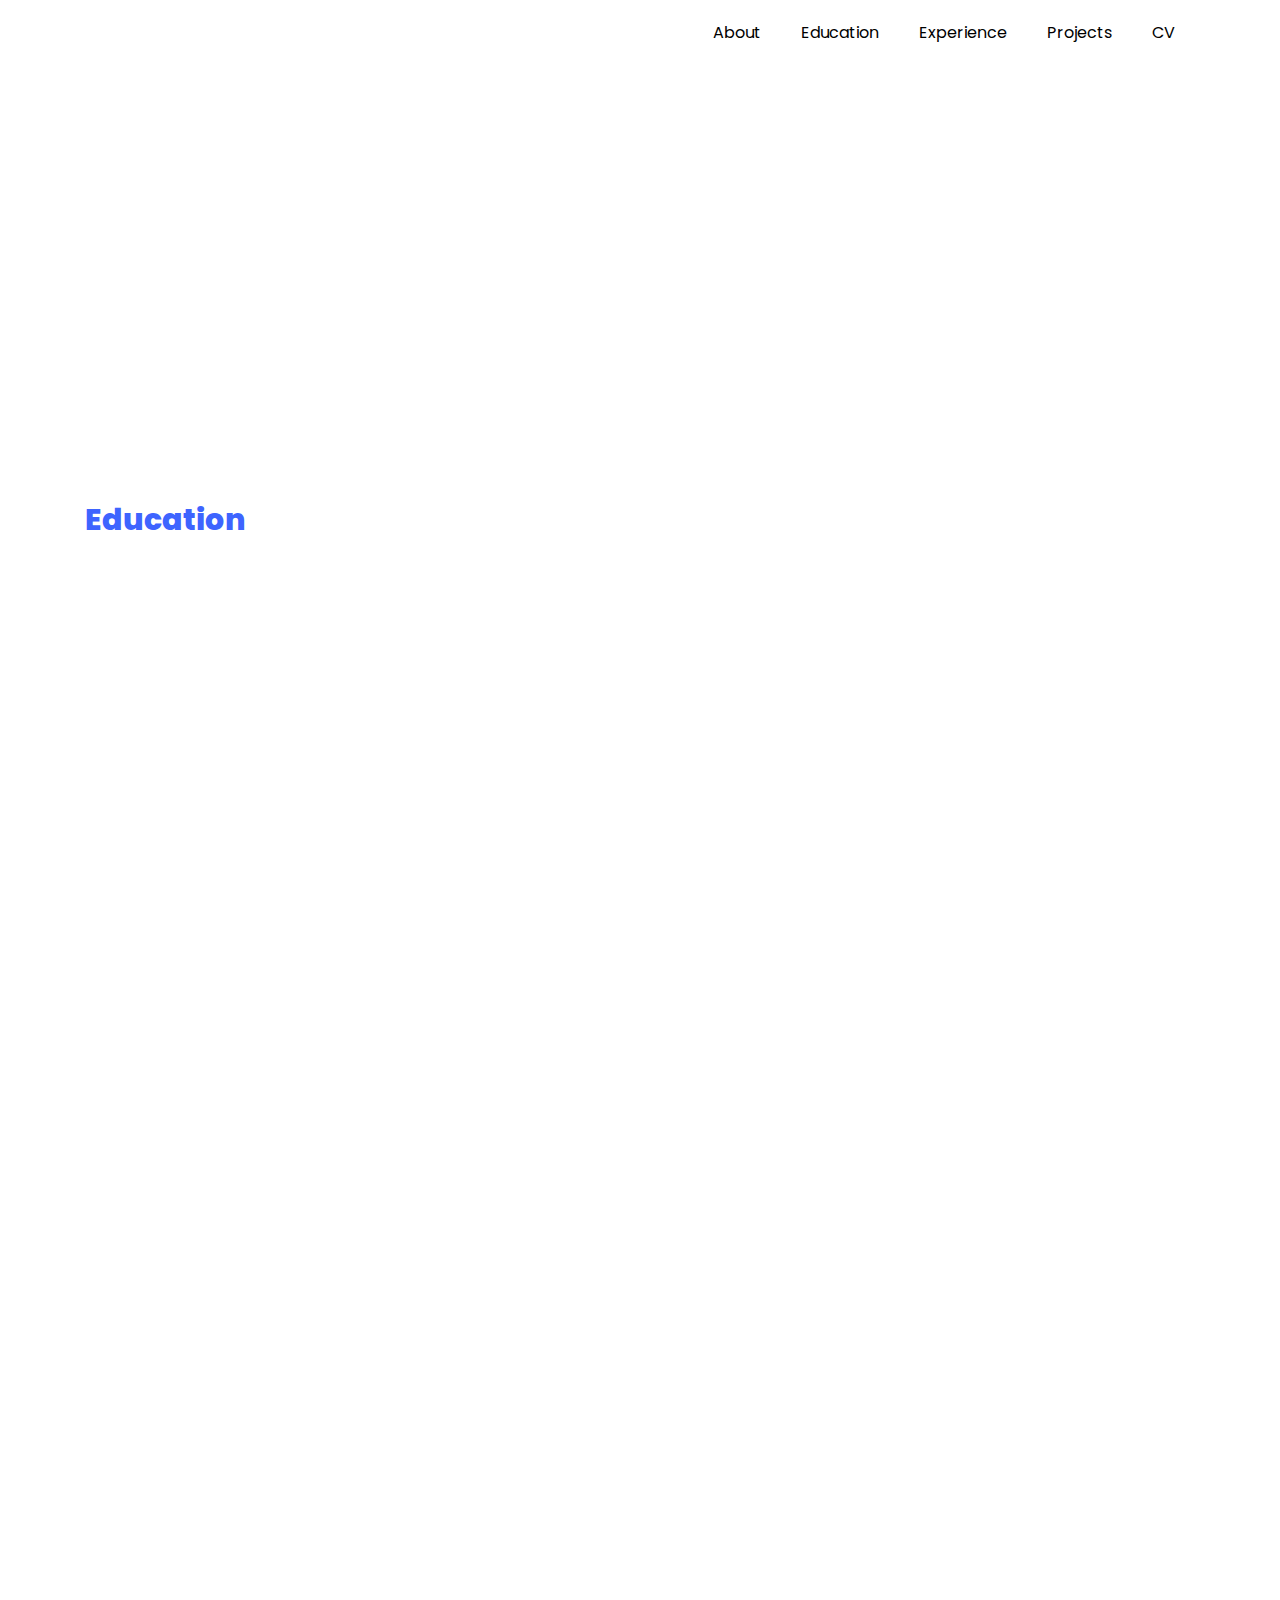
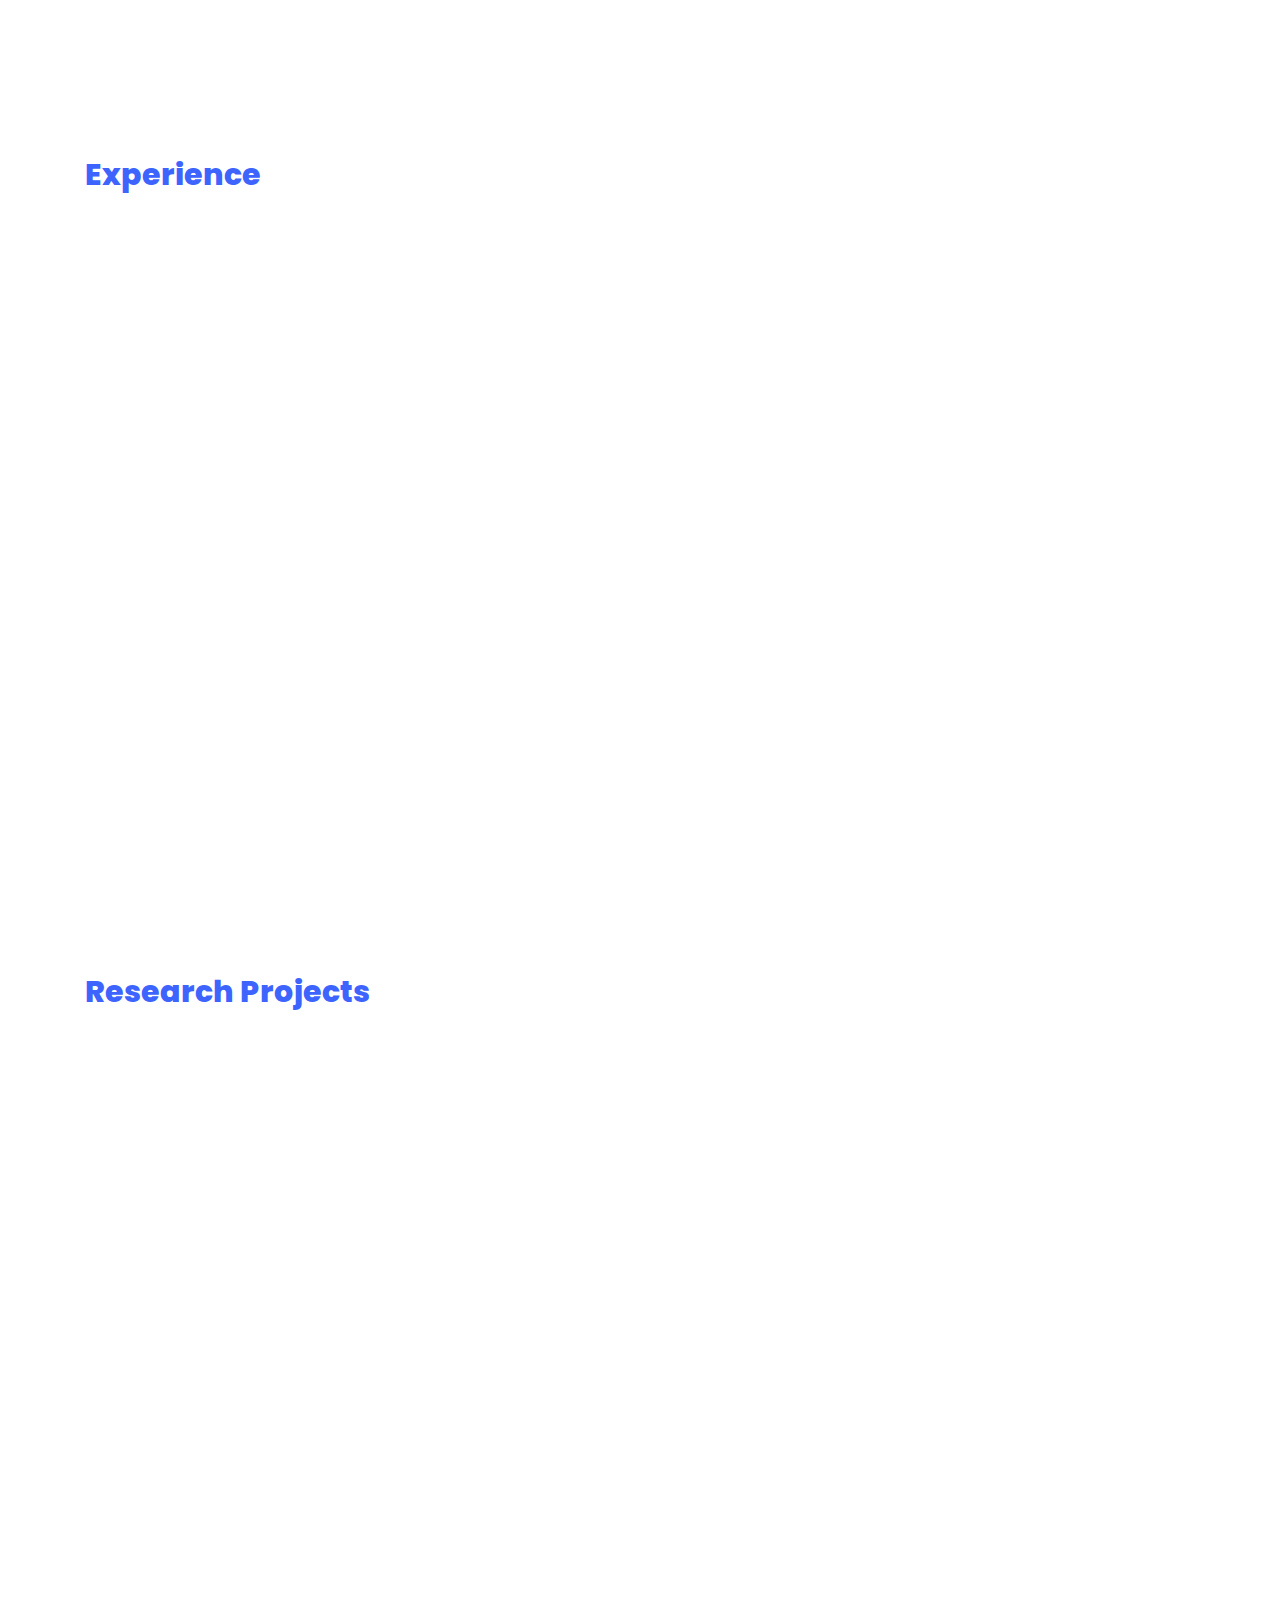
==== commit ca34fdba: "updated the layout of the website" ====
--- a/index.html
+++ b/index.html
@@ -26,16 +26,15 @@
 			<!-- <a class="navbar-brand" href="index.html">Al-Muataz Khalil</a> -->
 			<!-- <button class="navbar-toggler js-fh5co-nav-toggle fh5co-nav-toggle" type="button" data-toggle="collapse" data-target="#ftco-nav" aria-controls="ftco-nav" aria-expanded="false" aria-label="Toggle navigation">
 	        <span class="oi oi-menu"></span> Menu
-	      </button> -->
+	      	</button> -->
 
 			<div class="collapse navbar-collapse" id="ftco-nav">
 				<ul class="navbar-nav nav ml-auto">
-					<!-- <li class="nav-item"><a href="#home-section" class="nav-link"><span>Home</span></a></li> -->
 					<li class="nav-item"><a href="#about-section" class="nav-link"><span>About</span></a></li>
 					<li class="nav-item"><a href="#education-section" class="nav-link"><span>Education</span></a></li>
 					<li class="nav-item"><a href="#experience-section" class="nav-link"><span>Experience</span></a></li>
 					<li class="nav-item"><a href="#projects-section" class="nav-link"><span>Projects</span></a></li>
-					<!-- <li class="nav-item"><a href="#contact-section" class="nav-link"><span>Contact</span></a></li> -->
+					<li class="nav-item"><a href="papers/CV.pdf" target="_blank" class="nav-link"><span>CV</span></a></li>
 				</ul>
 			</div>
 		</div>
@@ -43,40 +42,13 @@
 
 	</br> </br>
 
-	<!-- <section class="hero-wrap js-fullheight">
-      <div class="overlay"></div>
-      <div class="container">
-        <div class="row no-gutters slider-text js-fullheight justify-content-center align-items-center">
-          <div class="col-lg-8 col-md-6 ftco-animate d-flex align-items-center">
-          	<div class="text text-center">
-          		<span class="subheading">Hey! I am</span>
-		  				<h1>Ronaldo Fredrickson</h1>
-			  				<h2>I'm a
-								  <span
-								     class="txt-rotate"
-								     data-period="2000"
-								     data-rotate='[ "Web Designer.", "Developer.", "Photographer.", "Marketer.", "Blogger" ]'></span>
-								</h2>
-							</div>
-            </div>
-          </div>
-        </div>
-      </div>
-      <div class="mouse">
-				<a href="#" class="mouse-icon">
-					<div class="mouse-wheel"><span class="ion-ios-arrow-round-down"></span></div>
-				</a>
-			</div>
-    </section> -->
-
-	<section class="ftco-about img ftco-section ftco-no-pt ftco-no-pb" id="about-section">
+	<section class="ftco-about img ftco-section ftco-no-pt ftco-no-pb" style="padding:0 !important;" id="about-section">
 		<div class="container">
 			<div class="row d-flex no-gutters">
 				<div class="col-md-3 col-lg-3 d-flex">
 					<div class="img-about img d-flex align-items-stretch">
-						<!-- <div class="overlay"></div> -->
 						<div class="img d-flex align-self-stretch align-items-center"
-							style="background-image:url(images/al.png);">
+							style="background-image:url(images/al.png); height:70%; padding-top: 100px;">
 						</div>
 					</div>
 				</div>
@@ -106,9 +78,9 @@
 							</ul> -->
 						</div>
 					</div>
-					<div class="counter-wrap ftco-animate d-flex mt-md-3">
+					<div class="counter-wrap ftco-animate d-flex">
 						<div class="text">
-							<p><a href="#" class="btn btn-primary py-3 px-3">Download CV</a></p>
+							<p><a href="papers/CV.pdf" target="_blank" class="btn btn-primary py-3 px-3">Download CV</a></p>
 						</div>
 					</div>
 				</div>
@@ -126,9 +98,9 @@
 						<span class="flaticon-ideas"></span>
 					</div>
 					<div class="text pl-3">
-						<span class="date">2014-2015</span>
-						<h2>Bachelor of Science in Computer Science</h2>
-						<span class="position">Cambridge University</span>
+						<span class="date">2020-2022</span>
+						<h2>Masters of Science in Computer Science</h2>
+						<span class="position">Harvard University</span>
 						<p>A small river named Duden flows by their place and supplies it with the necessary
 							regelialia. It is a paradisematic country, in which roasted parts of sentences fly
 							into your mouth.</p>
@@ -141,7 +113,7 @@
 					<div class="text pl-3">
 						<span class="date">2014-2015</span>
 						<h2>Computer Processing Systems/Computer Software</h2>
-						<span class="position">Cambridge University</span>
+						<span class="position">University of California San Diego</span>
 						<p>A small river named Duden flows by their place and supplies it with the necessary
 							regelialia. It is a paradisematic country, in which roasted parts of sentences fly
 							into your mouth.</p>
@@ -154,7 +126,7 @@
 					<div class="text pl-3">
 						<span class="date">2014-2015</span>
 						<h2>Diploma in Computer</h2>
-						<span class="position">Cambridge University</span>
+						<span class="position">University of California San Diego</span>
 						<p>A small river named Duden flows by their place and supplies it with the necessary
 							regelialia. It is a paradisematic country, in which roasted parts of sentences fly
 							into your mouth.</p>
@@ -179,9 +151,9 @@
 						<span class="flaticon-idea"></span>
 					</div>
 					<div class="text pl-3">
-						<span class="date">2014-2015</span>
-						<h2>Art &amp; Creative Director</h2>
-						<span class="position">Cambridge University</span>
+						<span class="date">2003-2008</span>
+						<h2>Bachelor of Science in Computer Science</h2>
+						<span class="position">University of California Los Angeles</span>
 						<p>A small river named Duden flows by their place and supplies it with the necessary
 							regelialia. It is a paradisematic country, in which roasted parts of sentences fly
 							into your mouth.</p>
--- a/css/style.css
+++ b/css/style.css
@@ -9061,7 +9061,7 @@
     font-size: 24px; }
 
 .ftco-section {
-  padding: 7em 0;
+  padding: 0 0;
   position: relative; }
   @media (max-width: 767.98px) {
     .ftco-section {
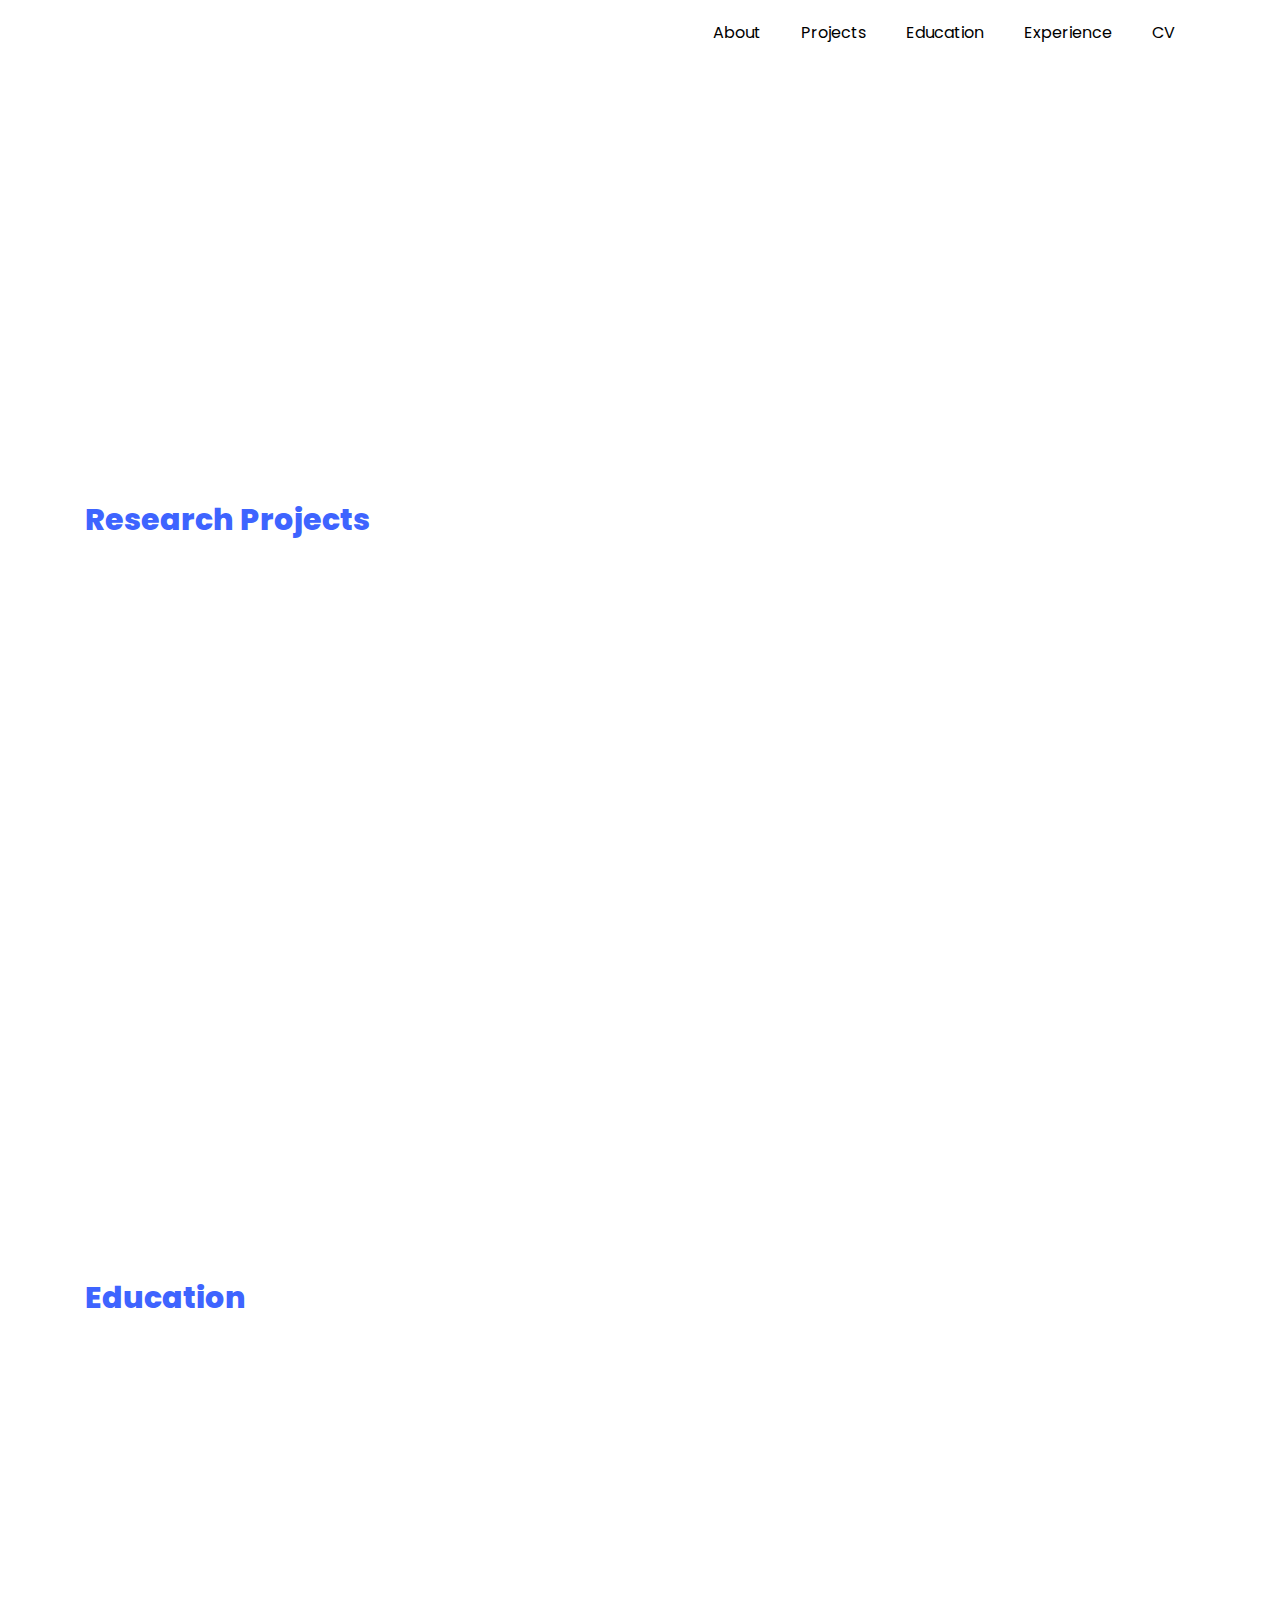
==== commit 7d0f318a: "added cv and updated the site" ====
--- a/index.html
+++ b/index.html
@@ -31,9 +31,9 @@
 			<div class="collapse navbar-collapse" id="ftco-nav">
 				<ul class="navbar-nav nav ml-auto">
 					<li class="nav-item"><a href="#about-section" class="nav-link"><span>About</span></a></li>
+					<li class="nav-item"><a href="#projects-section" class="nav-link"><span>Projects</span></a></li>
 					<li class="nav-item"><a href="#education-section" class="nav-link"><span>Education</span></a></li>
 					<li class="nav-item"><a href="#experience-section" class="nav-link"><span>Experience</span></a></li>
-					<li class="nav-item"><a href="#projects-section" class="nav-link"><span>Projects</span></a></li>
 					<li class="nav-item"><a href="papers/CV.pdf" target="_blank" class="nav-link"><span>CV</span></a></li>
 				</ul>
 			</div>
@@ -90,121 +90,6 @@
 
 	<section class="ftco-section ftco-no-pb goto-here" id="resume-section">
 		<div class="container">
-
-			<div id="education-section" class="page one">
-				<h2 class="heading">Education</h2>
-				<div class="resume-wrap d-flex ftco-animate">
-					<div class="icon d-flex align-items-center justify-content-center">
-						<span class="flaticon-ideas"></span>
-					</div>
-					<div class="text pl-3">
-						<span class="date">2020-2022</span>
-						<h2>Masters of Science in Computer Science</h2>
-						<span class="position">Harvard University</span>
-						<p>A small river named Duden flows by their place and supplies it with the necessary
-							regelialia. It is a paradisematic country, in which roasted parts of sentences fly
-							into your mouth.</p>
-					</div>
-				</div>
-				<div class="resume-wrap d-flex ftco-animate">
-					<div class="icon d-flex align-items-center justify-content-center">
-						<span class="flaticon-flasks"></span>
-					</div>
-					<div class="text pl-3">
-						<span class="date">2014-2015</span>
-						<h2>Computer Processing Systems/Computer Software</h2>
-						<span class="position">University of California San Diego</span>
-						<p>A small river named Duden flows by their place and supplies it with the necessary
-							regelialia. It is a paradisematic country, in which roasted parts of sentences fly
-							into your mouth.</p>
-					</div>
-				</div>
-				<div class="resume-wrap d-flex ftco-animate">
-					<div class="icon d-flex align-items-center justify-content-center">
-						<span class="flaticon-analysis"></span>
-					</div>
-					<div class="text pl-3">
-						<span class="date">2014-2015</span>
-						<h2>Diploma in Computer</h2>
-						<span class="position">University of California San Diego</span>
-						<p>A small river named Duden flows by their place and supplies it with the necessary
-							regelialia. It is a paradisematic country, in which roasted parts of sentences fly
-							into your mouth.</p>
-					</div>
-				</div>
-				<div class="resume-wrap d-flex ftco-animate">
-					<div class="icon d-flex align-items-center justify-content-center">
-						<span class="flaticon-innovation"></span>
-					</div>
-					<div class="text pl-3">
-						<span class="date">2014-2015</span>
-						<h2>Art &amp; Creative Director</h2>
-						<span class="position">Cambridge University</span>
-						<p>A small river named Duden flows by their place and supplies it with the necessary
-							regelialia. It is a paradisematic country, in which roasted parts of sentences fly
-							into your mouth.</p>
-					</div>
-				</div>
-
-				<div class="resume-wrap d-flex ftco-animate">
-					<div class="icon d-flex align-items-center justify-content-center">
-						<span class="flaticon-idea"></span>
-					</div>
-					<div class="text pl-3">
-						<span class="date">2003-2008</span>
-						<h2>Bachelor of Science in Computer Science</h2>
-						<span class="position">University of California Los Angeles</span>
-						<p>A small river named Duden flows by their place and supplies it with the necessary
-							regelialia. It is a paradisematic country, in which roasted parts of sentences fly
-							into your mouth.</p>
-					</div>
-				</div>
-
-
-			</div>
-
-			<div id="experience-section" class="page two">
-				<h2 class="heading">Experience</h2>
-				<div class="resume-wrap d-flex ftco-animate">
-					<!-- <div class="icon d-flex align-items-center justify-content-center">
-						<span class="flaticon-ideas"></span>
-					</div> -->
-					<div class="text pl-3">
-						<span class="date">2014-2015</span>
-						<h2>Software Developer</h2>
-						<span class="position">Cambridge University</span>
-						<p>A small river named Duden flows by their place and supplies it with the necessary
-							regelialia. It is a paradisematic country, in which roasted parts of sentences fly
-							into your mouth.</p>
-					</div>
-				</div>
-				<div class="resume-wrap d-flex ftco-animate">
-					<!-- <div class="icon d-flex align-items-center justify-content-center">
-						<span class="flaticon-ideas"></span>
-					</div> -->
-					<div class="text pl-3">
-						<span class="date">2014-2015</span>
-						<h2>Web Designer</h2>
-						<span class="position">Cambridge University</span>
-						<p>A small river named Duden flows by their place and supplies it with the necessary
-							regelialia. It is a paradisematic country, in which roasted parts of sentences fly
-							into your mouth.</p>
-					</div>
-				</div>
-				<div class="resume-wrap d-flex ftco-animate">
-					<!-- <div class="icon d-flex align-items-center justify-content-center">
-						<span class="flaticon-ideas"></span>
-					</div> -->
-					<div class="text pl-3">
-						<span class="date">2014-2015</span>
-						<h2>Web Marketing</h2>
-						<span class="position">Cambridge University</span>
-						<p>A small river named Duden flows by their place and supplies it with the necessary
-							regelialia. It is a paradisematic country, in which roasted parts of sentences fly
-							into your mouth.</p>
-					</div>
-				</div>
-			</div>
 
 			<div id="projects-section" class="page four">
 				<h2 class="heading">Research Projects</h2>
@@ -258,6 +143,121 @@
 					</div>
 				</div>
 
+			</div>
+
+			<div id="education-section" class="page one">
+				<h2 class="heading">Education</h2>
+				<div class="resume-wrap d-flex ftco-animate">
+					<div class="icon d-flex align-items-center justify-content-center">
+						<span class="flaticon-ideas"></span>
+					</div>
+					<div class="text pl-3">
+						<span class="date">2020-2022</span>
+						<h2>Masters of Science in Computer Science</h2>
+						<span class="position">Harvard University</span>
+						<p>A small river named Duden flows by their place and supplies it with the necessary
+							regelialia. It is a paradisematic country, in which roasted parts of sentences fly
+							into your mouth.</p>
+					</div>
+				</div>
+				<div class="resume-wrap d-flex ftco-animate">
+					<div class="icon d-flex align-items-center justify-content-center">
+						<span class="flaticon-flasks"></span>
+					</div>
+					<div class="text pl-3">
+						<span class="date">2014-2015</span>
+						<h2>Computer Processing Systems/Computer Software</h2>
+						<span class="position">University of California San Diego</span>
+						<p>A small river named Duden flows by their place and supplies it with the necessary
+							regelialia. It is a paradisematic country, in which roasted parts of sentences fly
+							into your mouth.</p>
+					</div>
+				</div>
+				<div class="resume-wrap d-flex ftco-animate">
+					<div class="icon d-flex align-items-center justify-content-center">
+						<span class="flaticon-analysis"></span>
+					</div>
+					<div class="text pl-3">
+						<span class="date">2014-2015</span>
+						<h2>Diploma in Computer</h2>
+						<span class="position">University of California San Diego</span>
+						<p>A small river named Duden flows by their place and supplies it with the necessary
+							regelialia. It is a paradisematic country, in which roasted parts of sentences fly
+							into your mouth.</p>
+					</div>
+				</div>
+				<div class="resume-wrap d-flex ftco-animate">
+					<div class="icon d-flex align-items-center justify-content-center">
+						<span class="flaticon-innovation"></span>
+					</div>
+					<div class="text pl-3">
+						<span class="date">2014-2015</span>
+						<h2>Art &amp; Creative Director</h2>
+						<span class="position">Cambridge University</span>
+						<p>A small river named Duden flows by their place and supplies it with the necessary
+							regelialia. It is a paradisematic country, in which roasted parts of sentences fly
+							into your mouth.</p>
+					</div>
+				</div>
+
+				<div class="resume-wrap d-flex ftco-animate">
+					<div class="icon d-flex align-items-center justify-content-center">
+						<span class="flaticon-idea"></span>
+					</div>
+					<div class="text pl-3">
+						<span class="date">2003-2008</span>
+						<h2>Bachelor of Science in Chemistry and Biology</h2>
+						<span class="position">University of California Los Angeles</span>
+						<p>A small river named Duden flows by their place and supplies it with the necessary
+							regelialia. It is a paradisematic country, in which roasted parts of sentences fly
+							into your mouth.</p>
+					</div>
+				</div>
+
+
+			</div>
+
+			<div id="experience-section" class="page two">
+				<h2 class="heading">Experience</h2>
+				<div class="resume-wrap d-flex ftco-animate">
+					<!-- <div class="icon d-flex align-items-center justify-content-center">
+						<span class="flaticon-ideas"></span>
+					</div> -->
+					<div class="text pl-3">
+						<span class="date">2014-2015</span>
+						<h2>Software Developer</h2>
+						<span class="position">Cambridge University</span>
+						<p>A small river named Duden flows by their place and supplies it with the necessary
+							regelialia. It is a paradisematic country, in which roasted parts of sentences fly
+							into your mouth.</p>
+					</div>
+				</div>
+				<div class="resume-wrap d-flex ftco-animate">
+					<!-- <div class="icon d-flex align-items-center justify-content-center">
+						<span class="flaticon-ideas"></span>
+					</div> -->
+					<div class="text pl-3">
+						<span class="date">2014-2015</span>
+						<h2>Web Designer</h2>
+						<span class="position">Cambridge University</span>
+						<p>A small river named Duden flows by their place and supplies it with the necessary
+							regelialia. It is a paradisematic country, in which roasted parts of sentences fly
+							into your mouth.</p>
+					</div>
+				</div>
+				<div class="resume-wrap d-flex ftco-animate">
+					<!-- <div class="icon d-flex align-items-center justify-content-center">
+						<span class="flaticon-ideas"></span>
+					</div> -->
+					<div class="text pl-3">
+						<span class="date">2014-2015</span>
+						<h2>Web Marketing</h2>
+						<span class="position">Cambridge University</span>
+						<p>A small river named Duden flows by their place and supplies it with the necessary
+							regelialia. It is a paradisematic country, in which roasted parts of sentences fly
+							into your mouth.</p>
+					</div>
+				</div>
 			</div>
 
 		</div>
